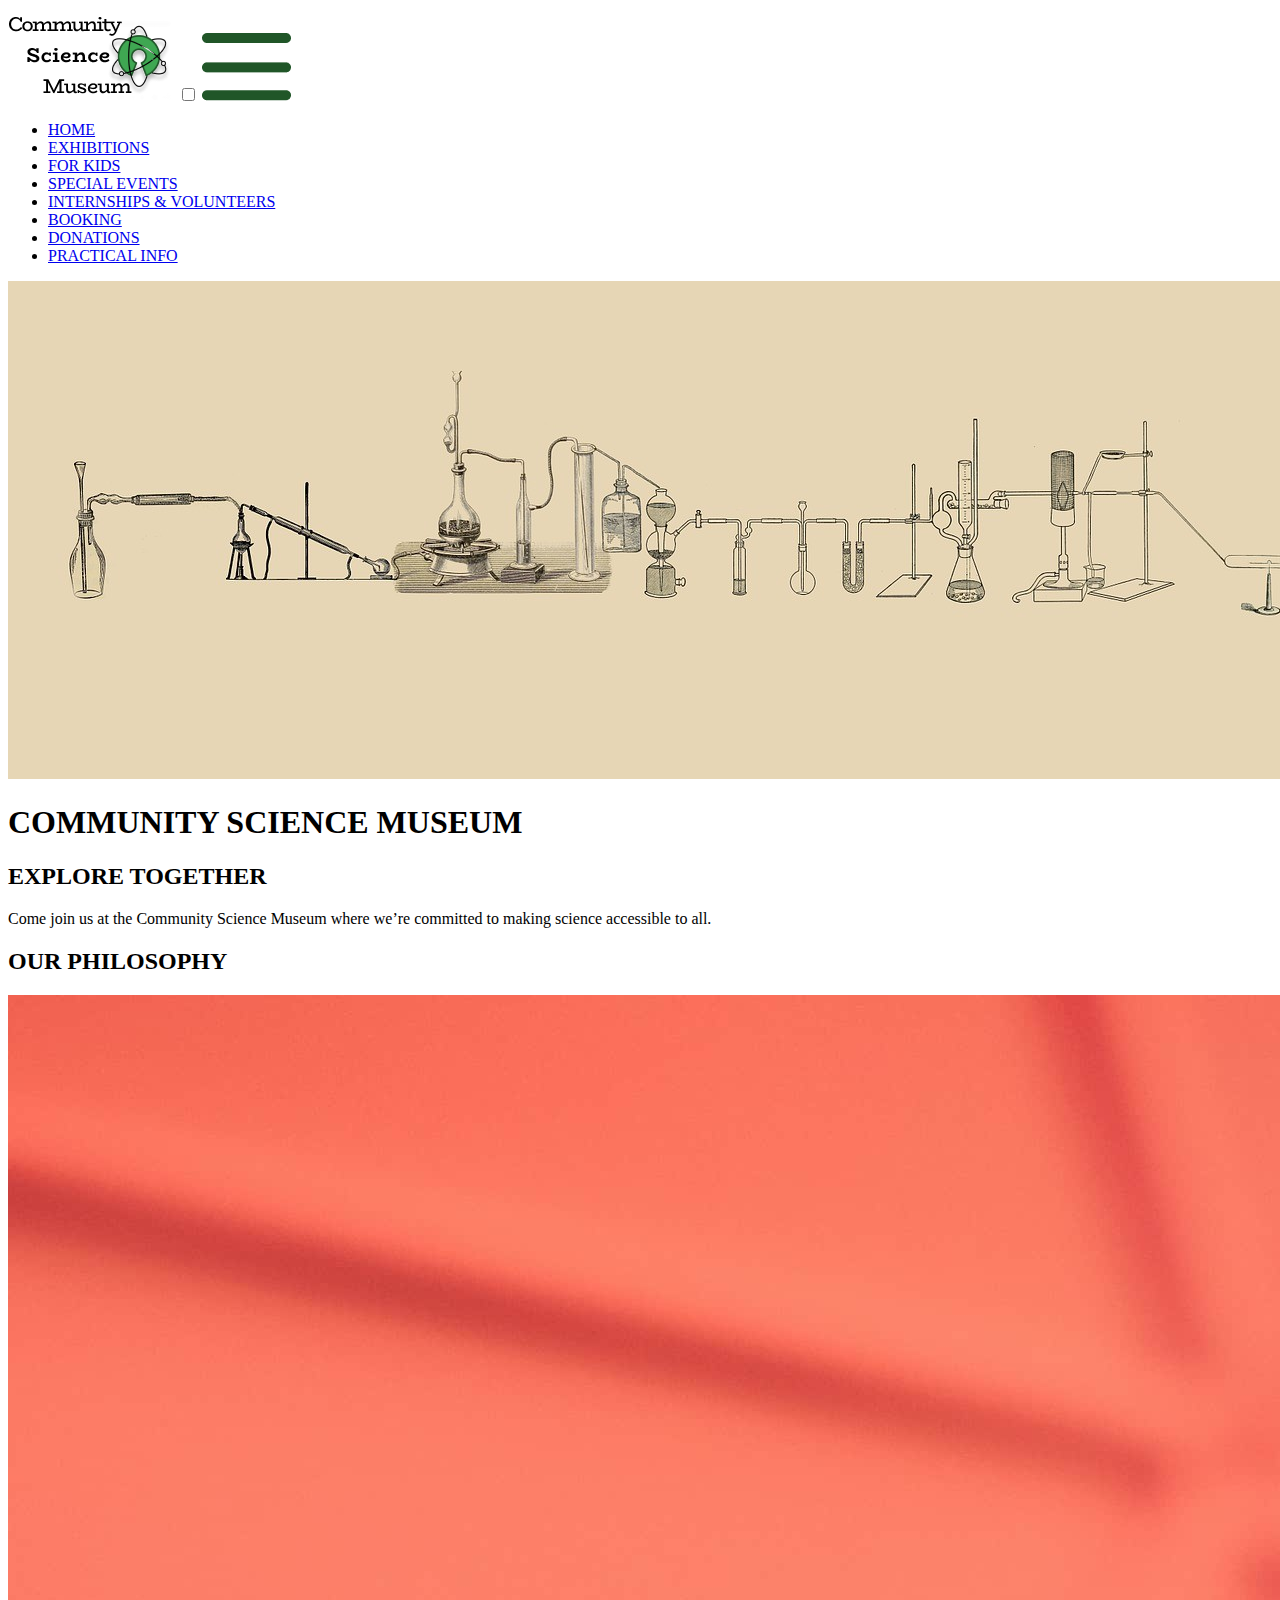
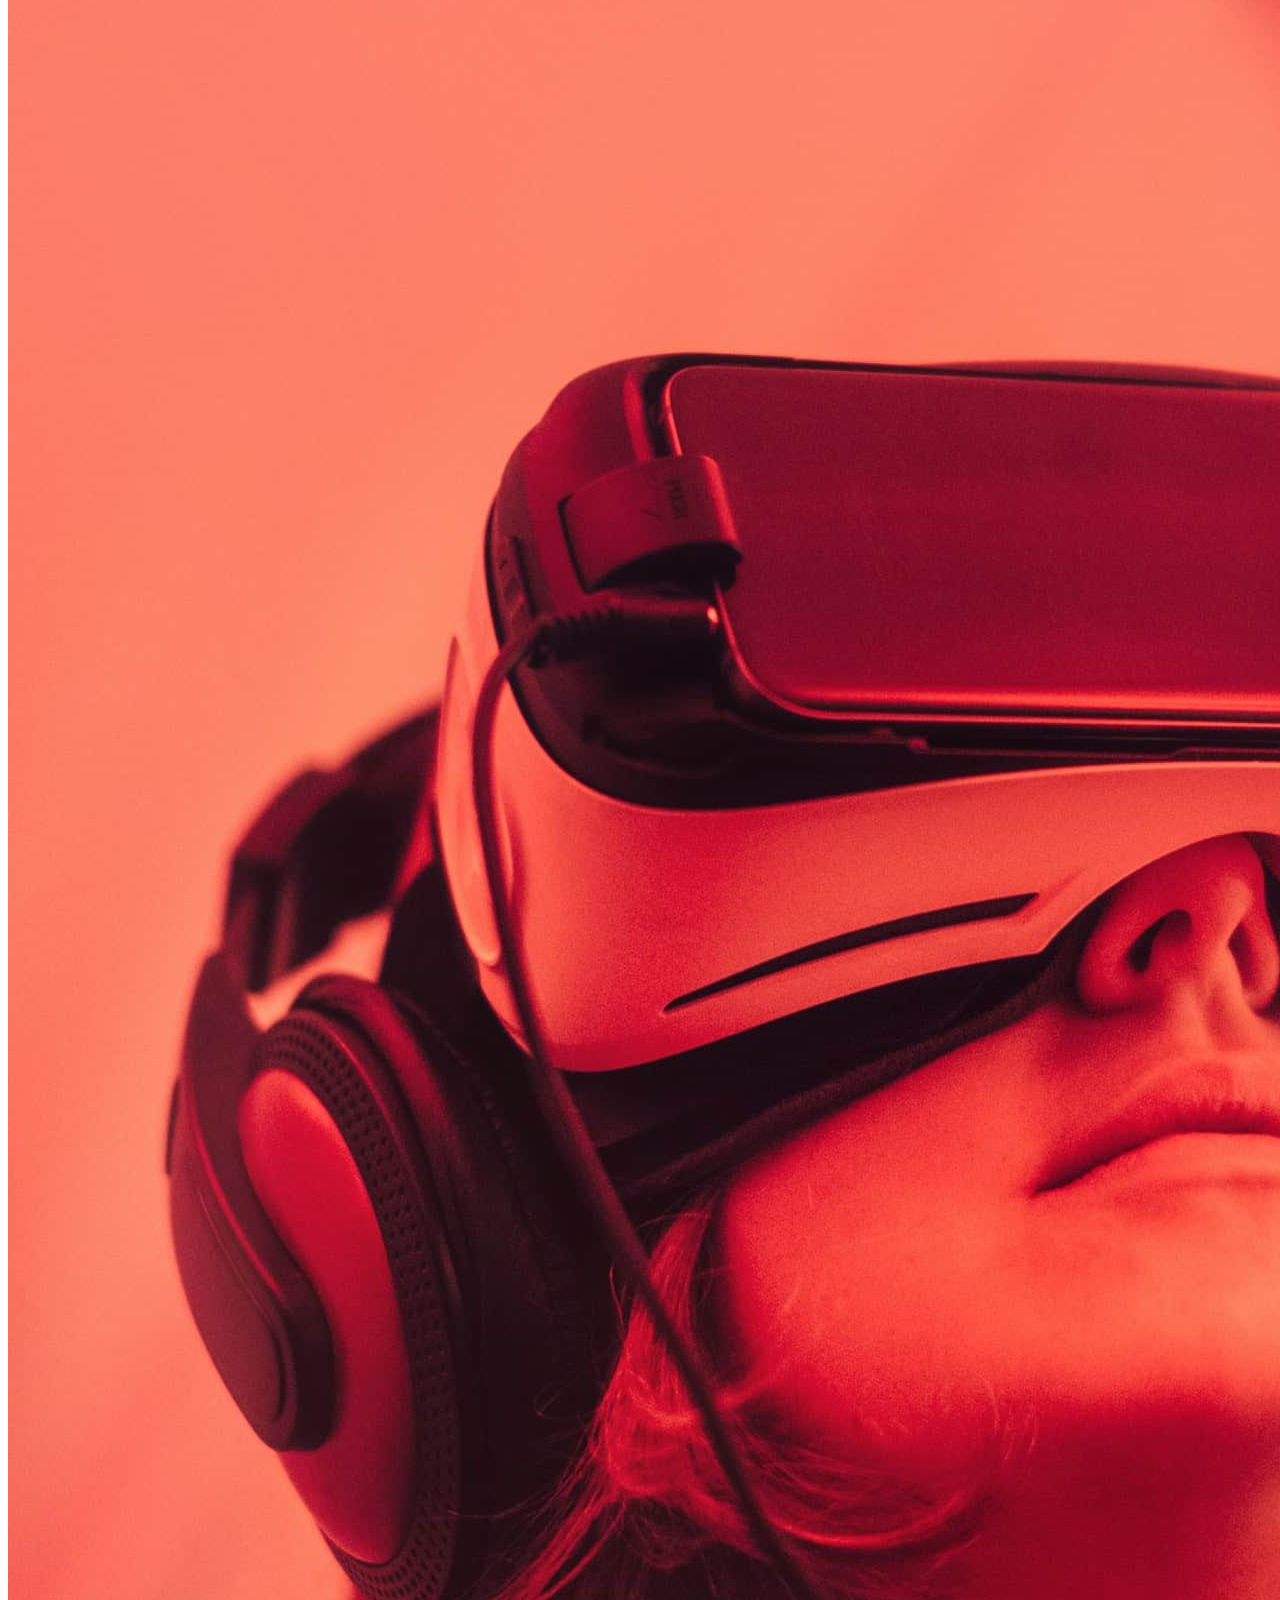
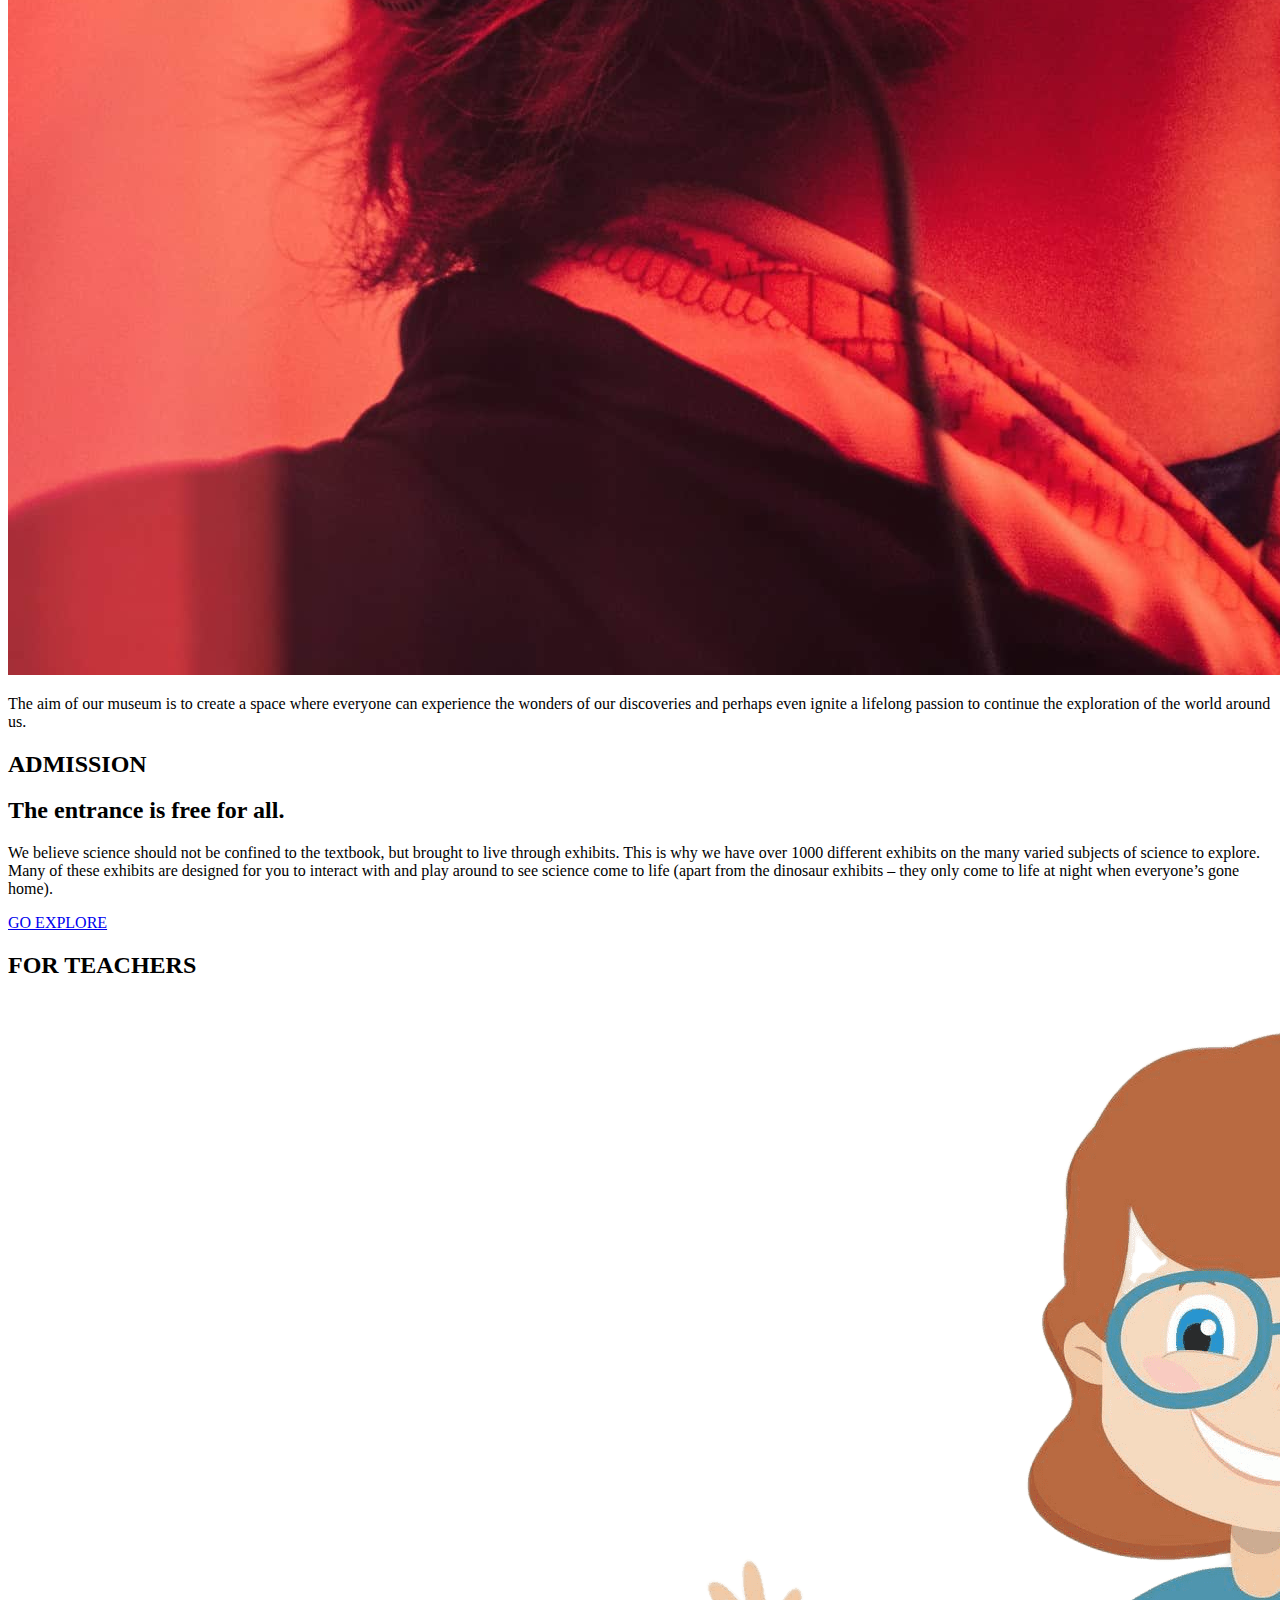
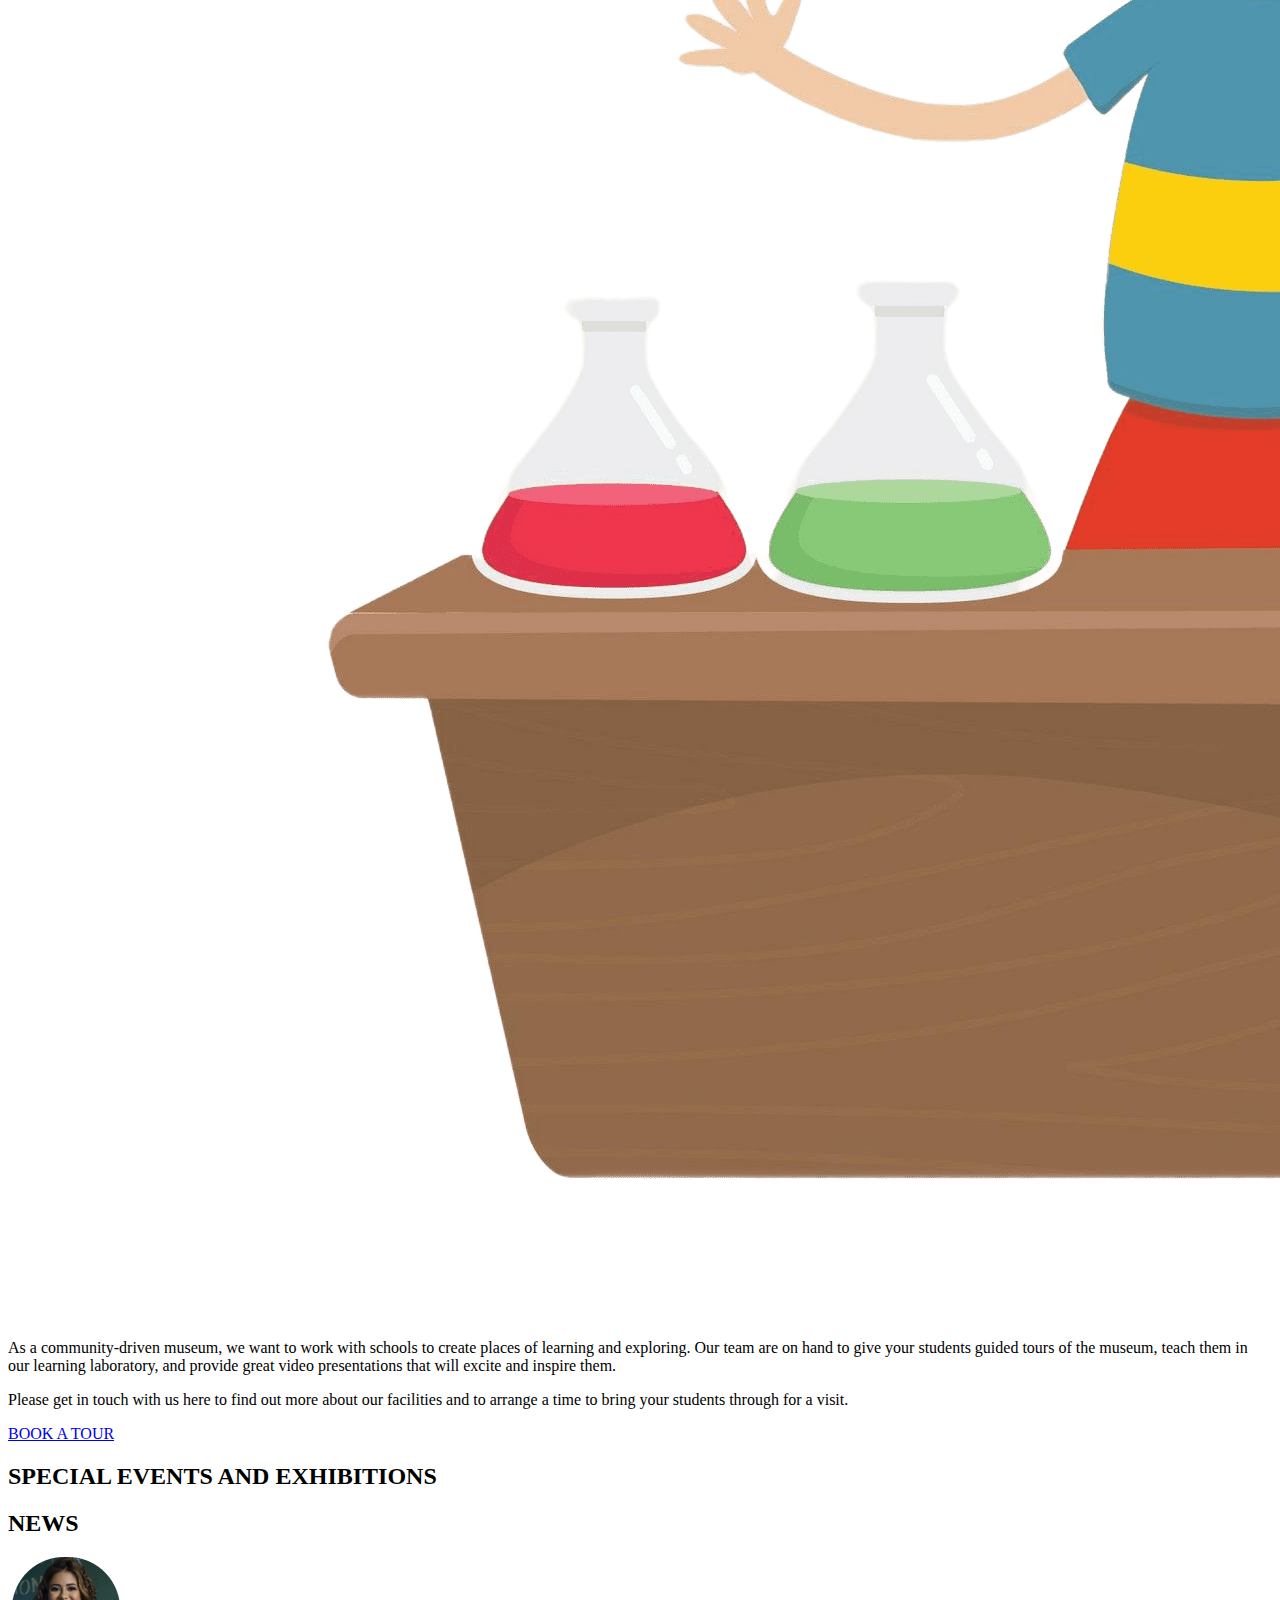
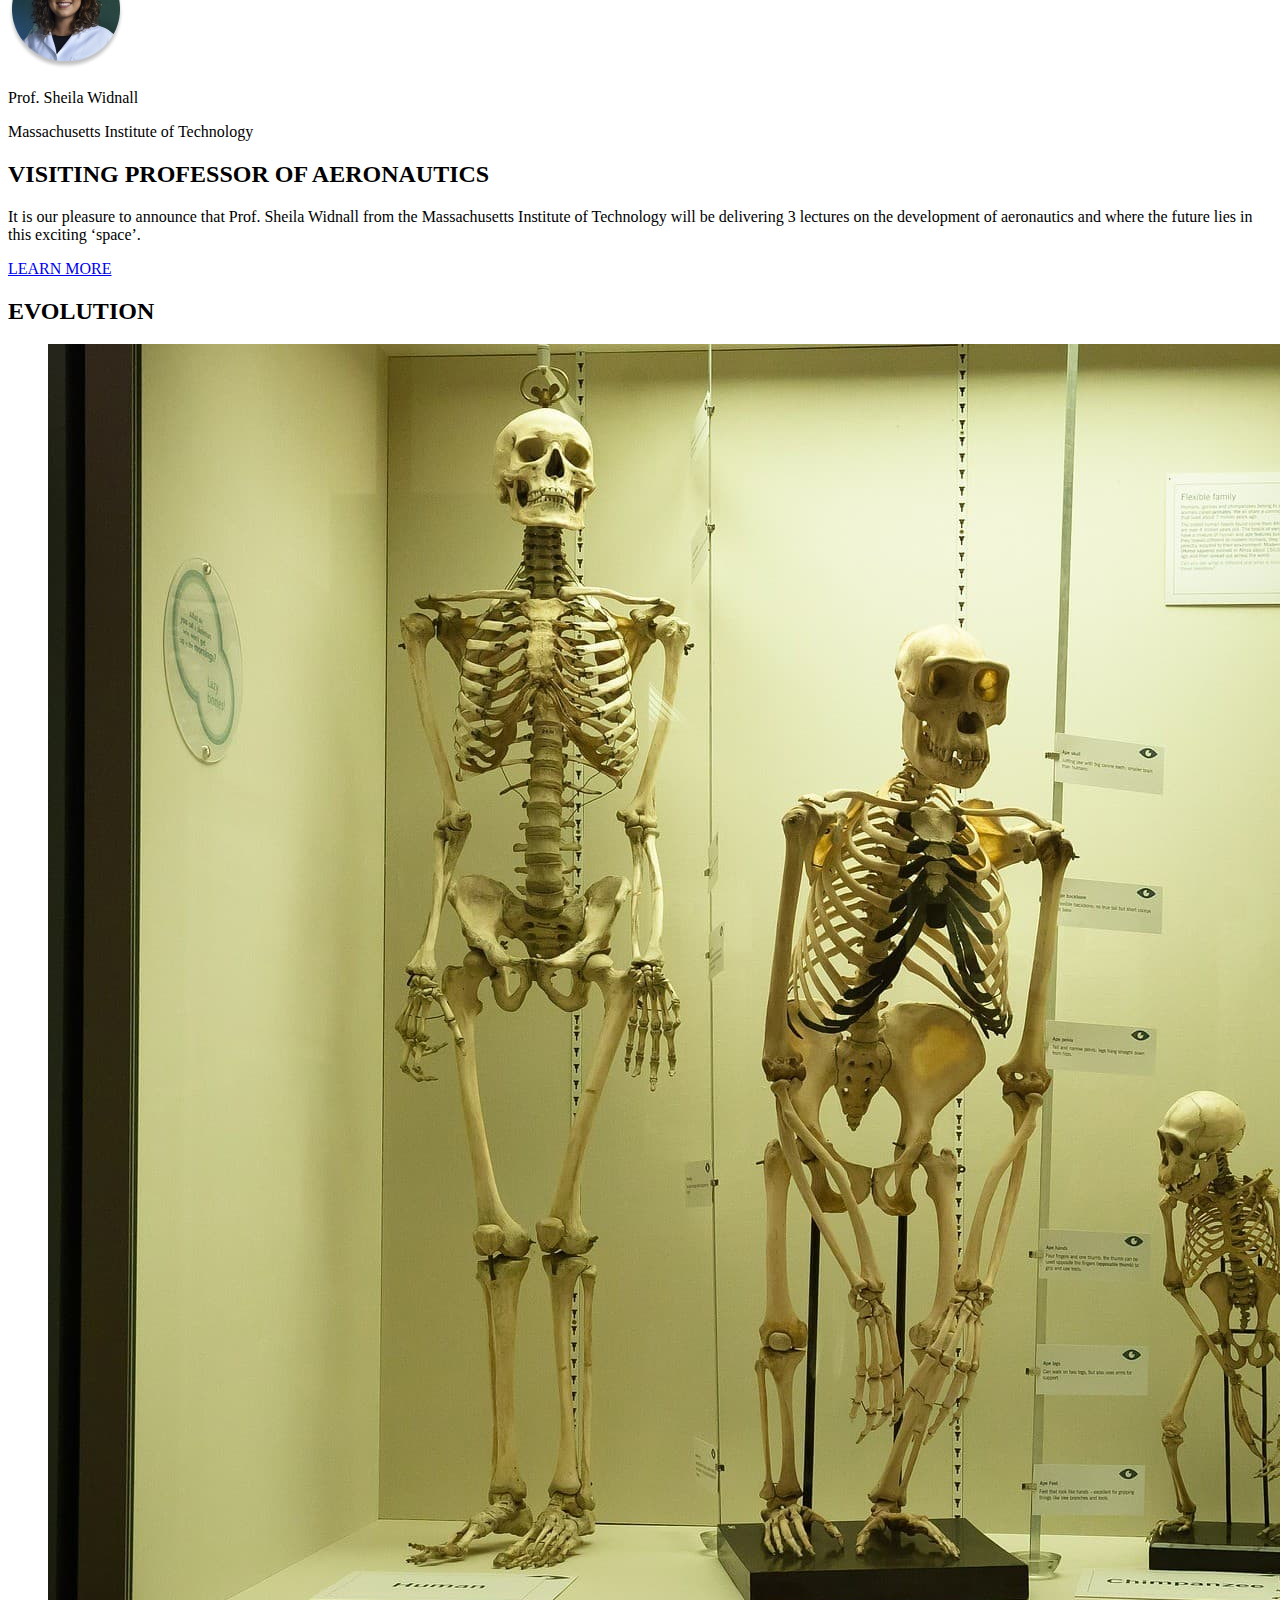
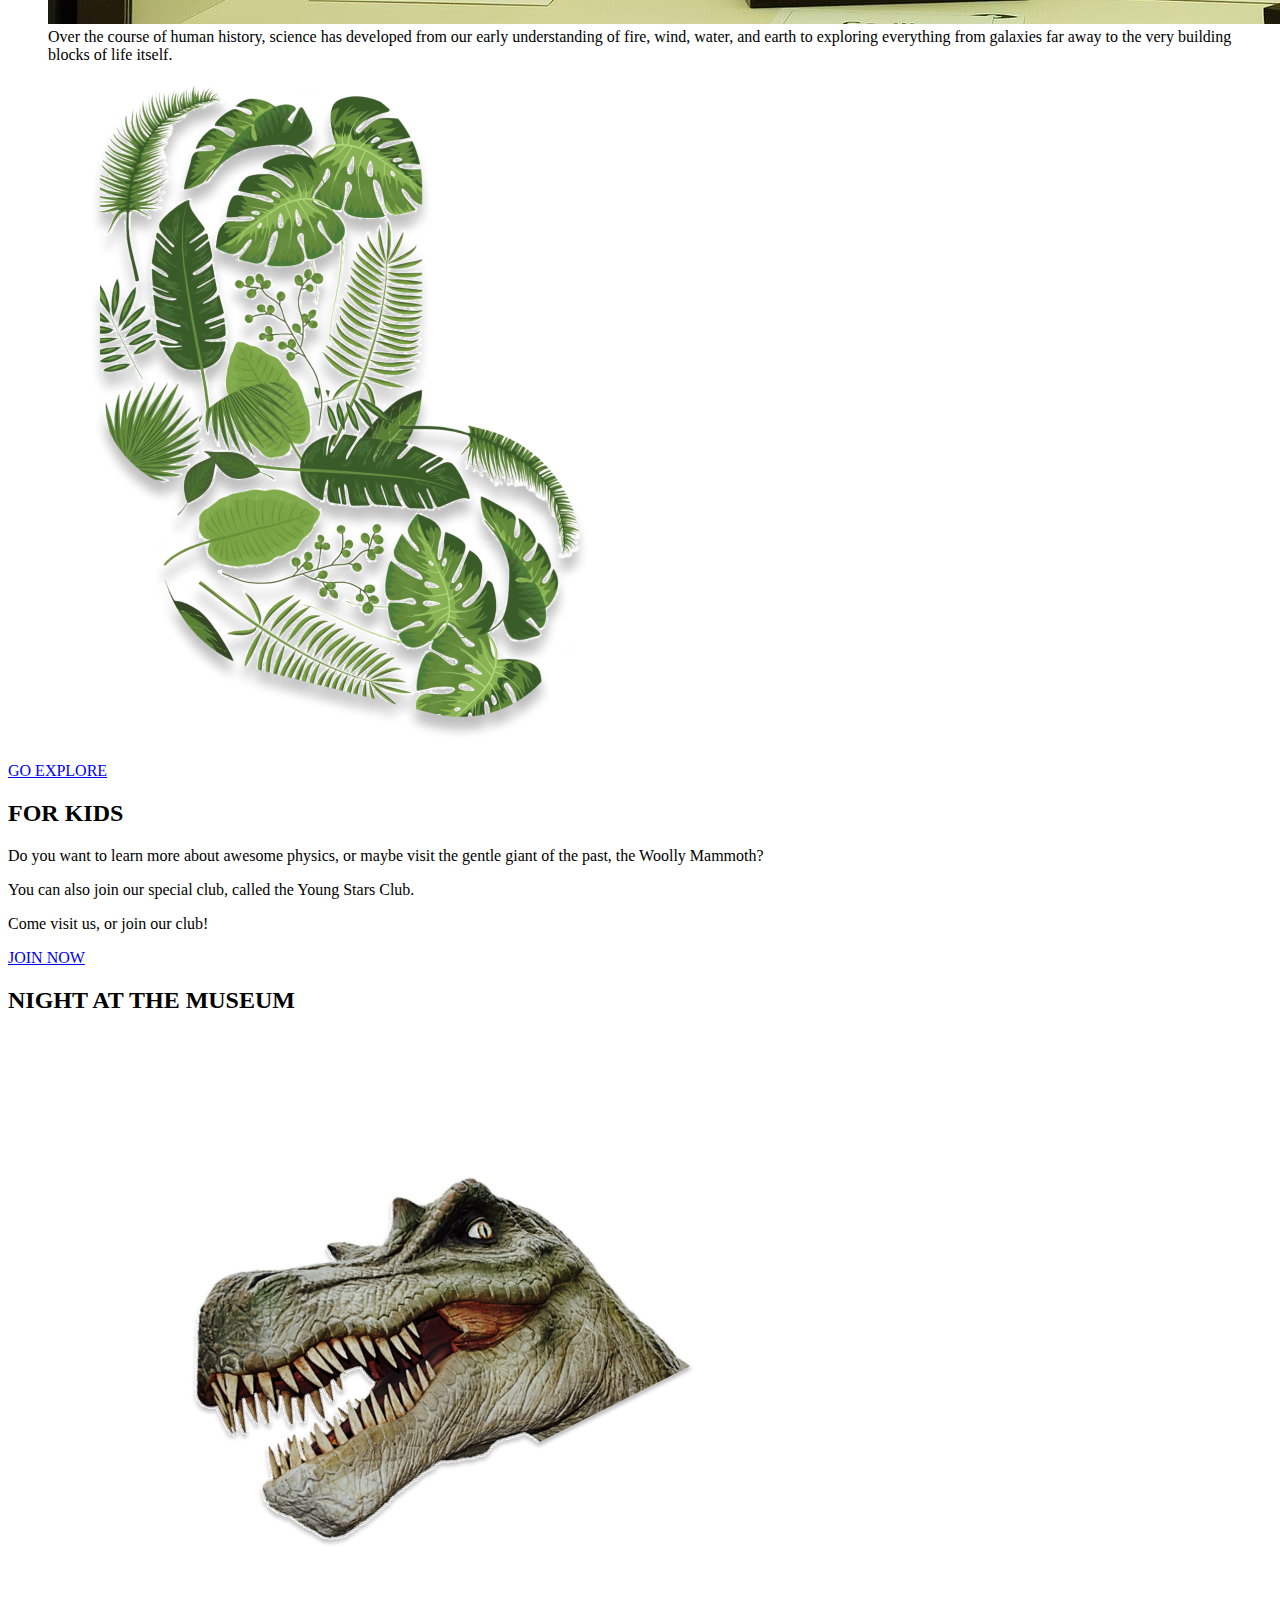
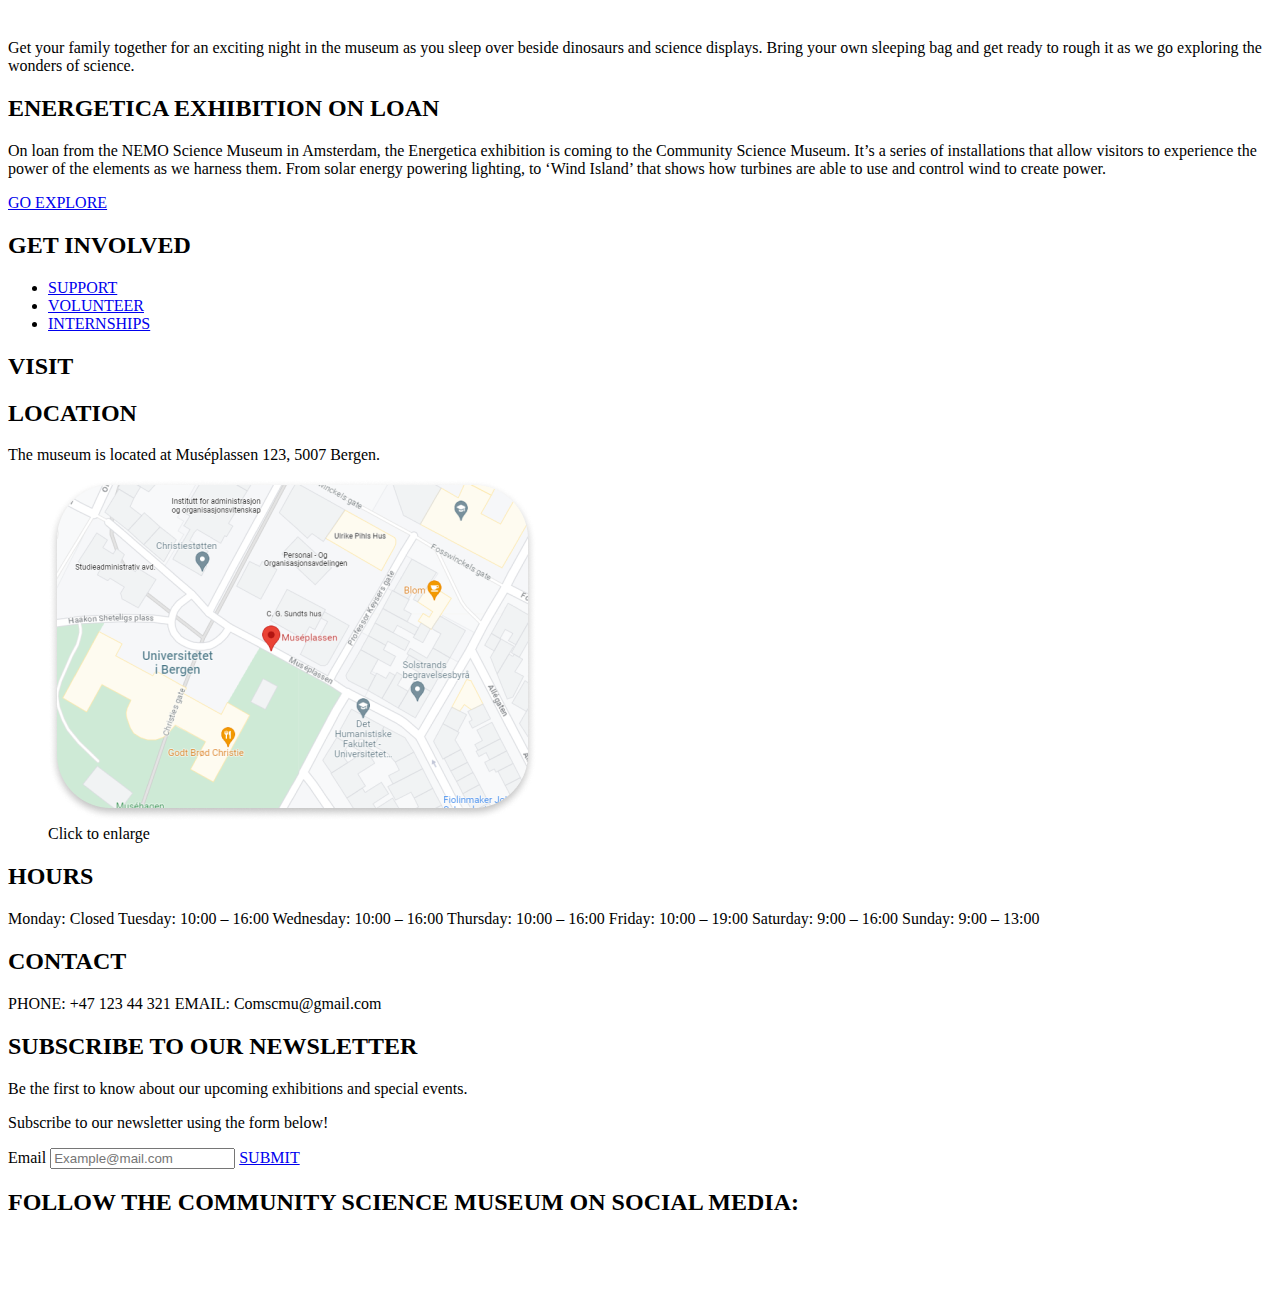
==== Index.HTML @ f6780fd4 "added changes to header footer and forms" ====
<!DOCTYPE html>
<html lang="en">
  <head>
    <meta charset="UTF-8" />
    <meta http-equiv="X-UA-Compatible" content="IE=edge" />
    <meta name="viewport" content="width=device-width, initial-scale=1.0" />
    <title>The home Page for The Community Science Museum</title>
    <link href="css/styles.css" rel="stylesheet" />
    <link href="css/index.css" rel="stylesheet" />
    <link rel="preconnect" href="https://fonts.googleapis.com" />
    <link rel="preconnect" href="https://fonts.gstatic.com" crossorigin />
    <link
      href="https://fonts.googleapis.com/css2?family=BioRhyme:wght@400;700&family=News+Cycle:wght@400;700&family=Spinnaker&display=swap"
      rel="stylesheet"
    />
    <meta
      name="description"
      content="This is he home page for The Community Science Museum. We're committed to making science accessible to all."
    />
  </head>
  <body>
    <header class="header-flex">
      <img
        class="logo"
        src="IMAGES/DESKTOP LOGO.png"
        alt="A logo for The Community Science Museum. The logo itself consist of a drawing of an atom."
      />
      <!--The checkbox hamburger hack, as explained by MJ Philip in the curriculum-->

      <input type="checkbox" id="menu-checkbox" />
      <label for="menu-checkbox">
        <img
          class="hamburger-menu"
          src="IMAGES/Hamburger menu.png"
          alt="A menu for navigating the site"
      /></label>
      <nav class="nav-flex burger">
        <ul>
          <li><a class="nav-header" href="index.HTML">HOME</a></li>
          <li>
            <a class="nav-header" href="HTML/Exhibitions.html">EXHIBITIONS</a>
          </li>
          <li>
            <a class="nav-header" href="HTML/Youngstarsclub.html">FOR KIDS</a>
          </li>
          <li>
            <a class="nav-header" href="HTML/Bookingsystem.html"
              >SPECIAL EVENTS</a
            >
          </li>
          <li>
            <a class="nav-header" href="HTML/Internships.html"
              >INTERNSHIPS & VOLUNTEERS</a
            >
          </li>
          <li>
            <a class="nav-header" href="HTML/Bookingcheckout.html">BOOKING</a>
          </li>
          <li>
            <a class="nav-header" href="HTML/Support.html">DONATIONS</a>
          </li>
          <li>
            <a class="nav-header" href="HTML/Practicalinfo.html"
              >PRACTICAL INFO</a
            >
          </li>
        </ul>
      </nav>
    </header>
    <main>
      <section class="banner-flex">
        <div class="banner-pic">
          <img
            src="/IMAGES/lab-512503_1920-min.jpg"
            alt="An old-looking drawing of lab gear that seems to connect to a human brain."
          />
        </div>
        <h1>COMMUNITY SCIENCE MUSEUM</h1>
        <h2>EXPLORE TOGETHER</h2>
        <p>
          Come join us at the Community Science Museum where we’re committed to
          making science accessible to all.
        </p>
      </section>
      <section class="homegrid">
        <article class="home-1">
          <h2>OUR PHILOSOPHY</h2>
          <div class="article1">
            <img
              class="VRboy"
              src="/IMAGES/samuel-zeller-158996-min.jpg"
              alt="A boy wearing a VR headset"
            />
            <p>
              The aim of our museum is to create a space where everyone can
              experience the wonders of our discoveries and perhaps even ignite
              a lifelong passion to continue the exploration of the world around
              us.
            </p>
          </div>
          <div class="ticket">
            <h2>ADMISSION</h2>
            <h2>The entrance is free for all.</h2>
          </div>
          <div class="article2">
            <p>
              We believe science should not be confined to the textbook, but
              brought to live through exhibits. This is why we have over 1000
              different exhibits on the many varied subjects of science to
              explore. Many of these exhibits are designed for you to interact
              with and play around to see science come to life (apart from the
              dinosaur exhibits – they only come to life at night when
              everyone’s gone home).
            </p>
            <a class="button" href="HTML/Exhibitions.html">GO EXPLORE</a>
          </div>
        </article>
        <article class="home-2">
          <h2>FOR TEACHERS</h2>
          <div>
            <img
              class="teacher"
              src="/IMAGES/teacher-2816112-min-min.png"
              alt="A cartoonish picture of a school-teacher"
            />
          </div>
          <div class="article3">
            <p>
              As a community-driven museum, we want to work with schools to
              create places of learning and exploring. Our team are on hand to
              give your students guided tours of the museum, teach them in our
              learning laboratory, and provide great video presentations that
              will excite and inspire them.
            </p>
            <p>
              Please get in touch with us here to find out more about our
              facilities and to arrange a time to bring your students through
              for a visit.
            </p>
            <a class="button" href="HTML/Bookingsystem.html">BOOK A TOUR</a>
          </div>
        </article>
        <article class="home-3">
          <h2>SPECIAL EVENTS AND EXHIBITIONS</h2>
          <section class="article4">
            <h2>NEWS</h2>
            <img
              class="prof"
              src="IMAGES/Professor.png"
              alt="A picture of a smiling lady with brown hair, she is wearing a white coat"
            />

            <div class="info"><p>Prof. Sheila Widnall</p></div>
            <p>Massachusetts Institute of Technology</p>
            <h2>VISITING PROFESSOR OF AERONAUTICS</h2>
            <p>
              It is our pleasure to announce that Prof. Sheila Widnall from the
              Massachusetts Institute of Technology will be delivering 3
              lectures on the development of aeronautics and where the future
              lies in this exciting ‘space’.
            </p>
            <a class="button" href="HTML/Exhibitions.html">LEARN MORE</a>
          </section>
        </article>
        <div class="home-4 evotext">
          <h2>EVOLUTION</h2>
          <figure>
            <img
              class="evo"
              src="IMAGES/skeleton-414543_1920-min.jpg"
              alt="Four skeletons, belonging to early humanoids and a modern human, standing inside a museum-display"
            />
            <figcaption>
              Over the course of human history, science has developed from our
              early understanding of fire, wind, water, and earth to exploring
              everything from galaxies far away to the very building blocks of
              life itself.
              <figure>
                <img
                  src="IMAGES/jungle.png"
                  alt="A drawing of jungle foliage, serves as decoration for the evolution-theme"
                  class="jungle"
                />
              </figure>
            </figcaption>
          </figure>
          <a class="button btn2" href="HTML/Exhibitions.html">GO EXPLORE</a>
        </div>
        <article class="home-5">
          <div class="kids">
            <h2>FOR KIDS</h2>
          </div>
          <div class="kids-text">
            <p>
              Do you want to learn more about awesome physics, or maybe visit
              the gentle giant of the past, the Woolly Mammoth?
            </p>
            <p>
              You can also join our special club, called the Young Stars Club.
            </p>
            <p>Come visit us, or join our club!</p>
            <a class="button" href="HTML/Youngstarsclub.html">JOIN NOW</a>
          </div>
        </article>
        <div class="article2 home-6">
          <h2>NIGHT AT THE MUSEUM</h2>

          <figure>
            <img
              src="IMAGES/Dino.png"
              alt="The head of a green dinosaur, it has got an wide open mouth and sharp teeth"
              class="dino"
            />
          </figure>
          <p>
            Get your family together for an exciting night in the museum as you
            sleep over beside dinosaurs and science displays. Bring your own
            sleeping bag and get ready to rough it as we go exploring the
            wonders of science.
          </p>
          <h2>ENERGETICA EXHIBITION ON LOAN</h2>
          <p>
            On loan from the NEMO Science Museum in Amsterdam, the Energetica
            exhibition is coming to the Community Science Museum. It’s a series
            of installations that allow visitors to experience the power of the
            elements as we harness them. From solar energy powering lighting, to
            ‘Wind Island’ that shows how turbines are able to use and control
            wind to create power.
          </p>
          <a class="button" href="HTML/Bookingsystem.html">GO EXPLORE</a>
        </div>
      </section>
    </main>
    <footer class="footer-flex">
      <section class="grid1">
        <h2 class="fontsize">GET INVOLVED</h2>
        <ul class="navfooter">
          <li><a href="HTML/Support.html">SUPPORT</a></li>
          <li><a href="HTML/Internships.html">VOLUNTEER</a></li>
          <li><a href="HTML/Internships.html">INTERNSHIPS</a></li>
        </ul>
      </section>
      <div class="grid2">
        <h2 class="fontsize">VISIT</h2>
        <h2>LOCATION</h2>
        <p>The museum is located at Muséplassen 123, 5007 Bergen.</p>
      </div>
      <figure class="map grid3">
        <a href="/HTML/Practicalinfo.html"
          ><img
            src="/IMAGES/MAP.png"
            alt="A map of Bergen city, a red marker points out Muséplassen, the location of the museum."
        /></a>
        <figcaption>Click to enlarge</figcaption>
      </figure>
      <div class="grid4">
        <h2>HOURS</h2>
        <p>
          Monday: Closed Tuesday: 10:00 – 16:00 Wednesday: 10:00 – 16:00
          Thursday: 10:00 – 16:00 Friday: 10:00 – 19:00 Saturday: 9:00 – 16:00
          Sunday: 9:00 – 13:00
        </p>
      </div>
      <div class="grid5">
        <h2>CONTACT</h2>
        <p>PHONE: +47 123 44 321 EMAIL: Comscmu@gmail.com</p>
      </div>
      <div class="grid6">
        <h2>SUBSCRIBE TO OUR NEWSLETTER</h2>
        <p>
          Be the first to know about our upcoming exhibitions and special
          events.
        </p>
        <p>Subscribe to our newsletter using the form below!</p>
        <form action="HTML/Success.html" method="get">
          <label for="mail">Email</label>
          <input type="email" placeholder="Example@mail.com" />

          <a href="HTML/Success.html" class="button">SUBMIT</a>
        </form>
      </div>
      <div class="grid7">
        <h2>FOLLOW THE COMMUNITY SCIENCE MUSEUM ON SOCIAL MEDIA:</h2>
        <img
          src="/IMAGES/FACE.png"
          alt="The facebook logo, which the letter f. The color of the logo is white"
          class="SoMe"
        /><img
          src="IMAGES/INSTA.png"
          alt="The logo for Instagram. It is a white box with a circle in it. It resembles a camera."
          class="SoMe"
        />
      </div>
    </footer>
  </body>
</html>
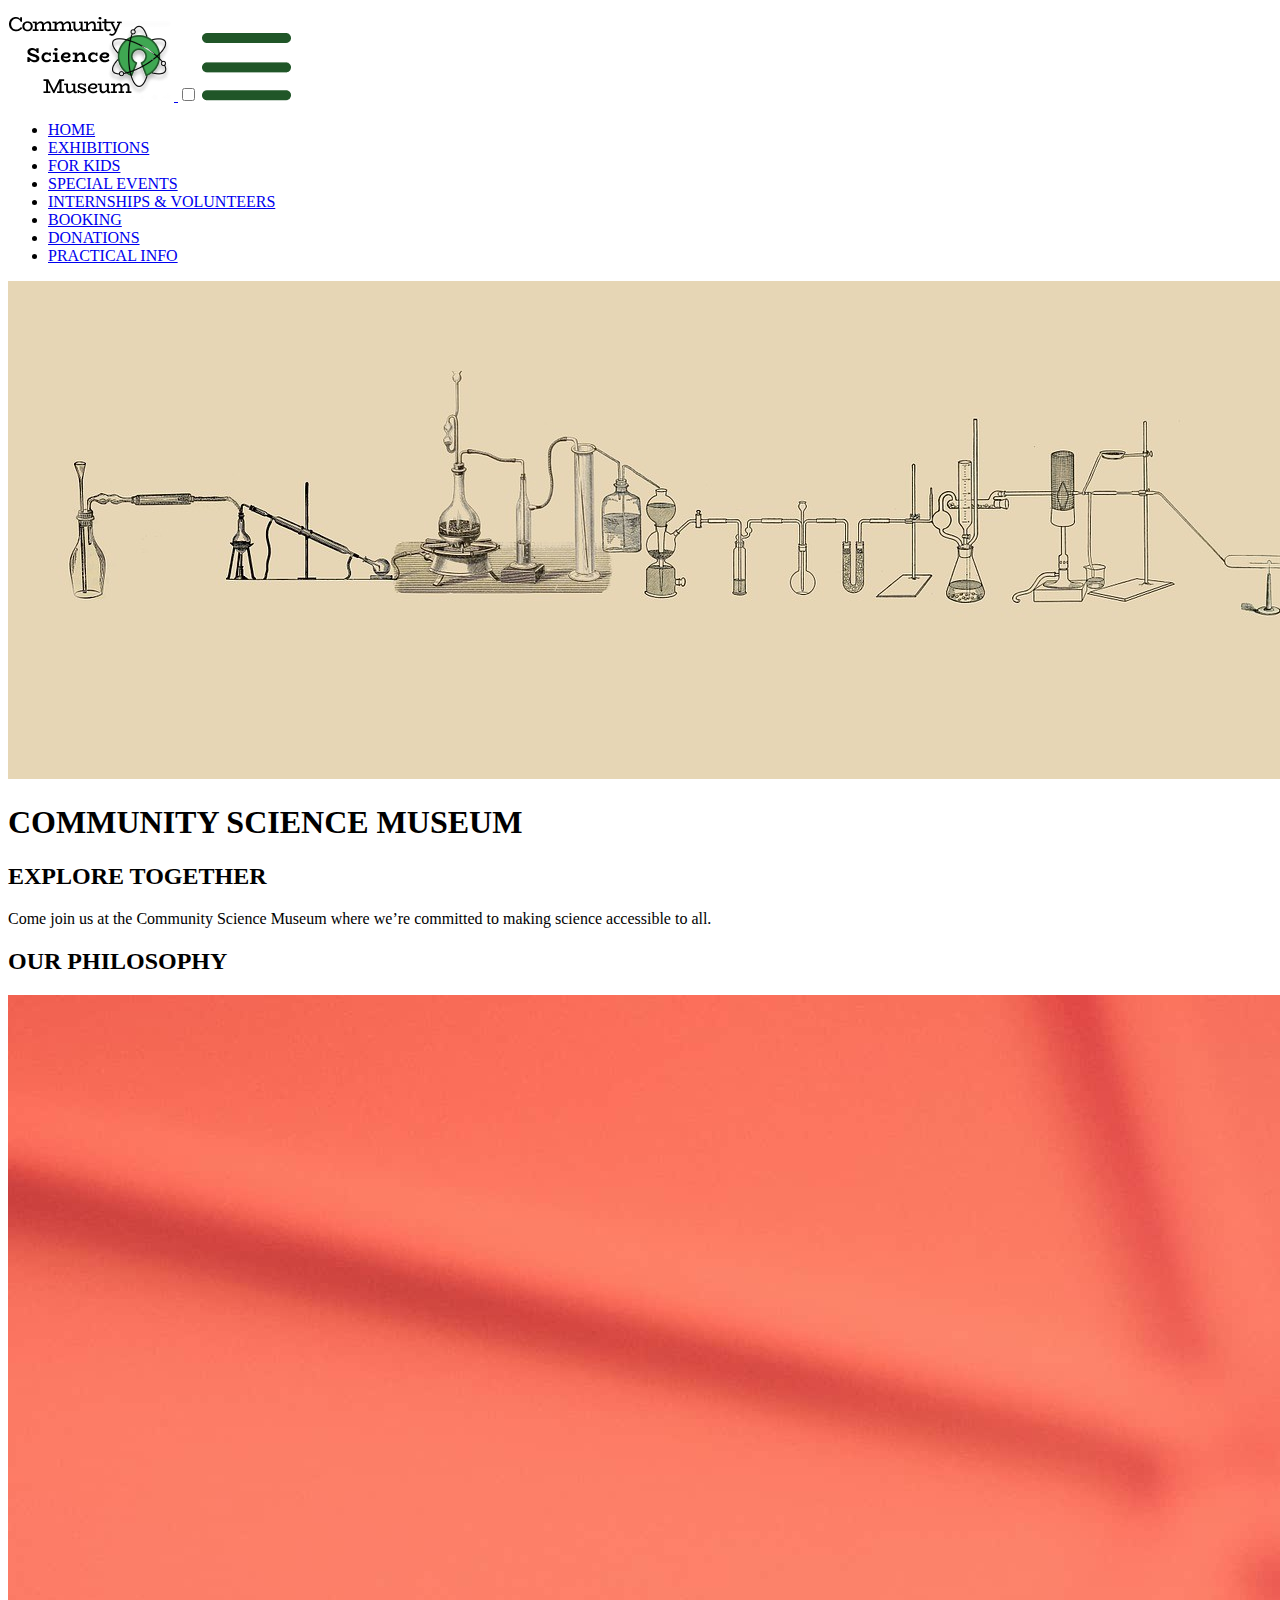
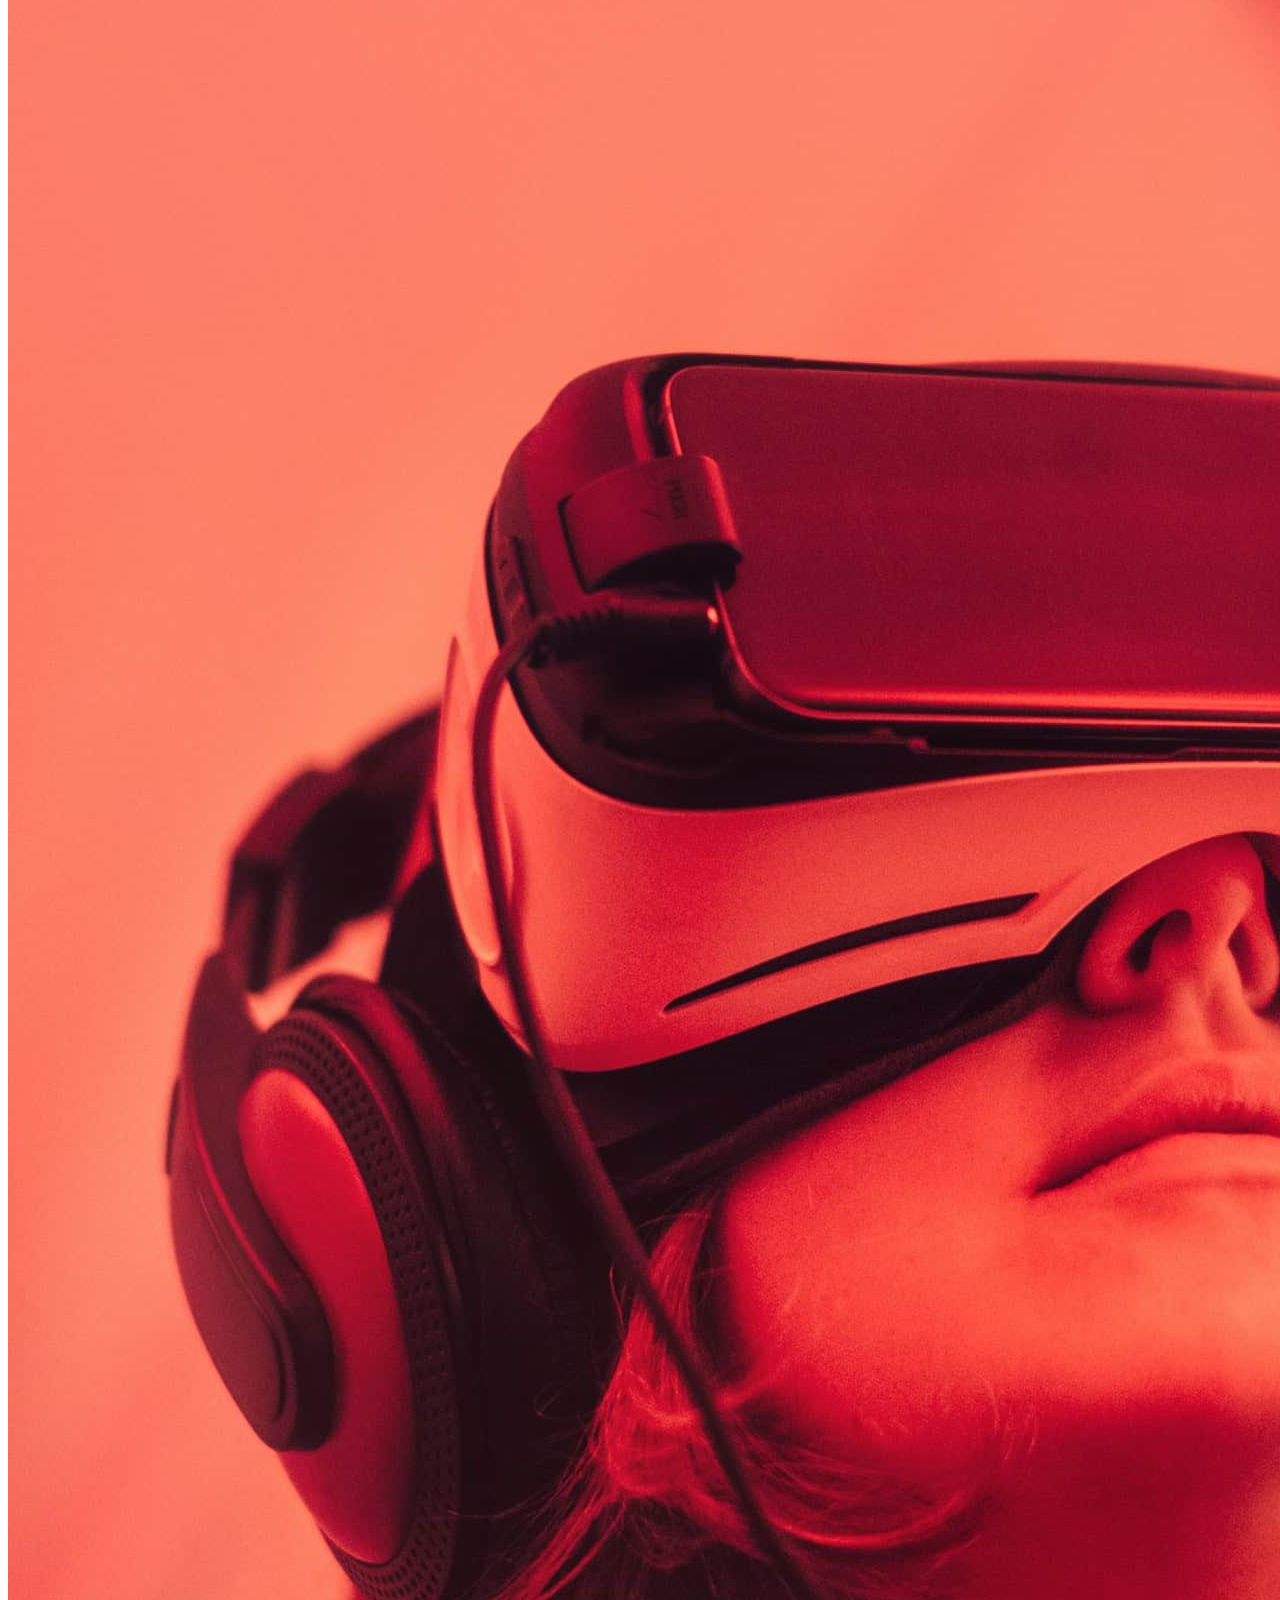
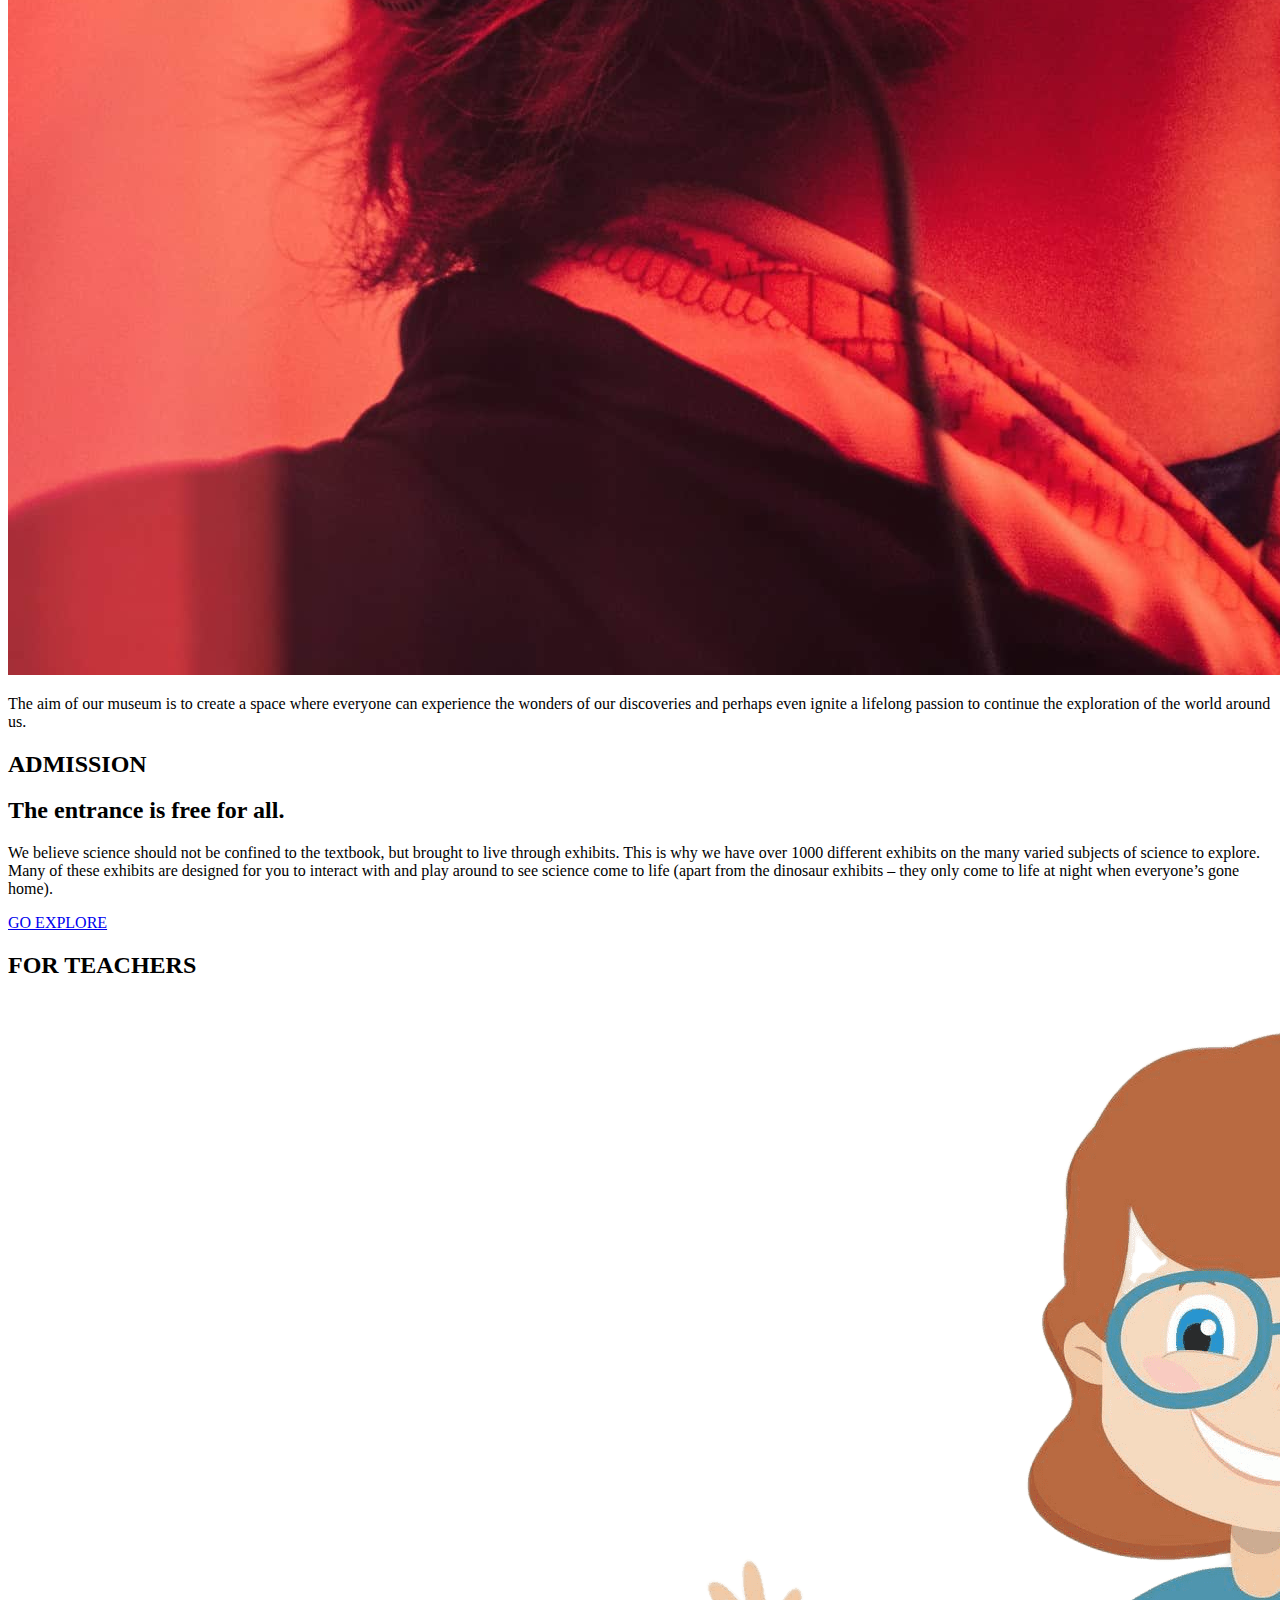
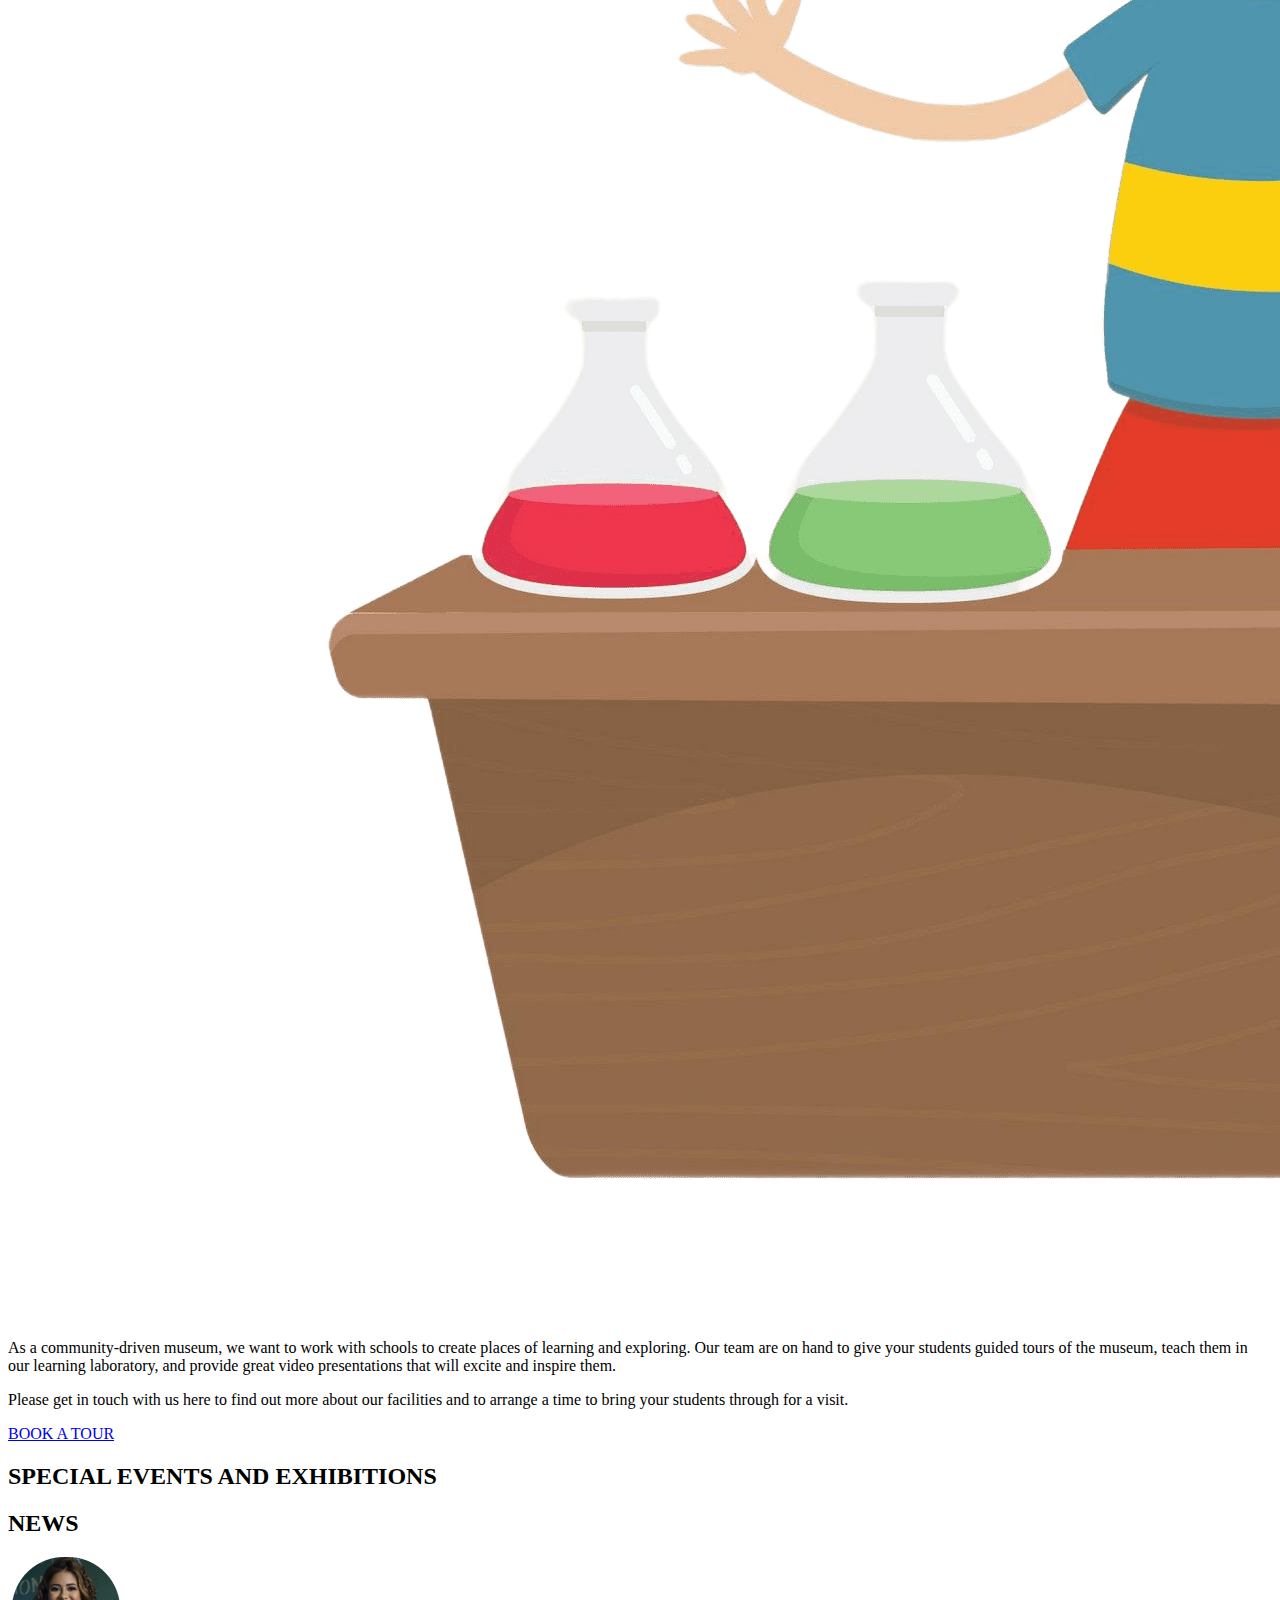
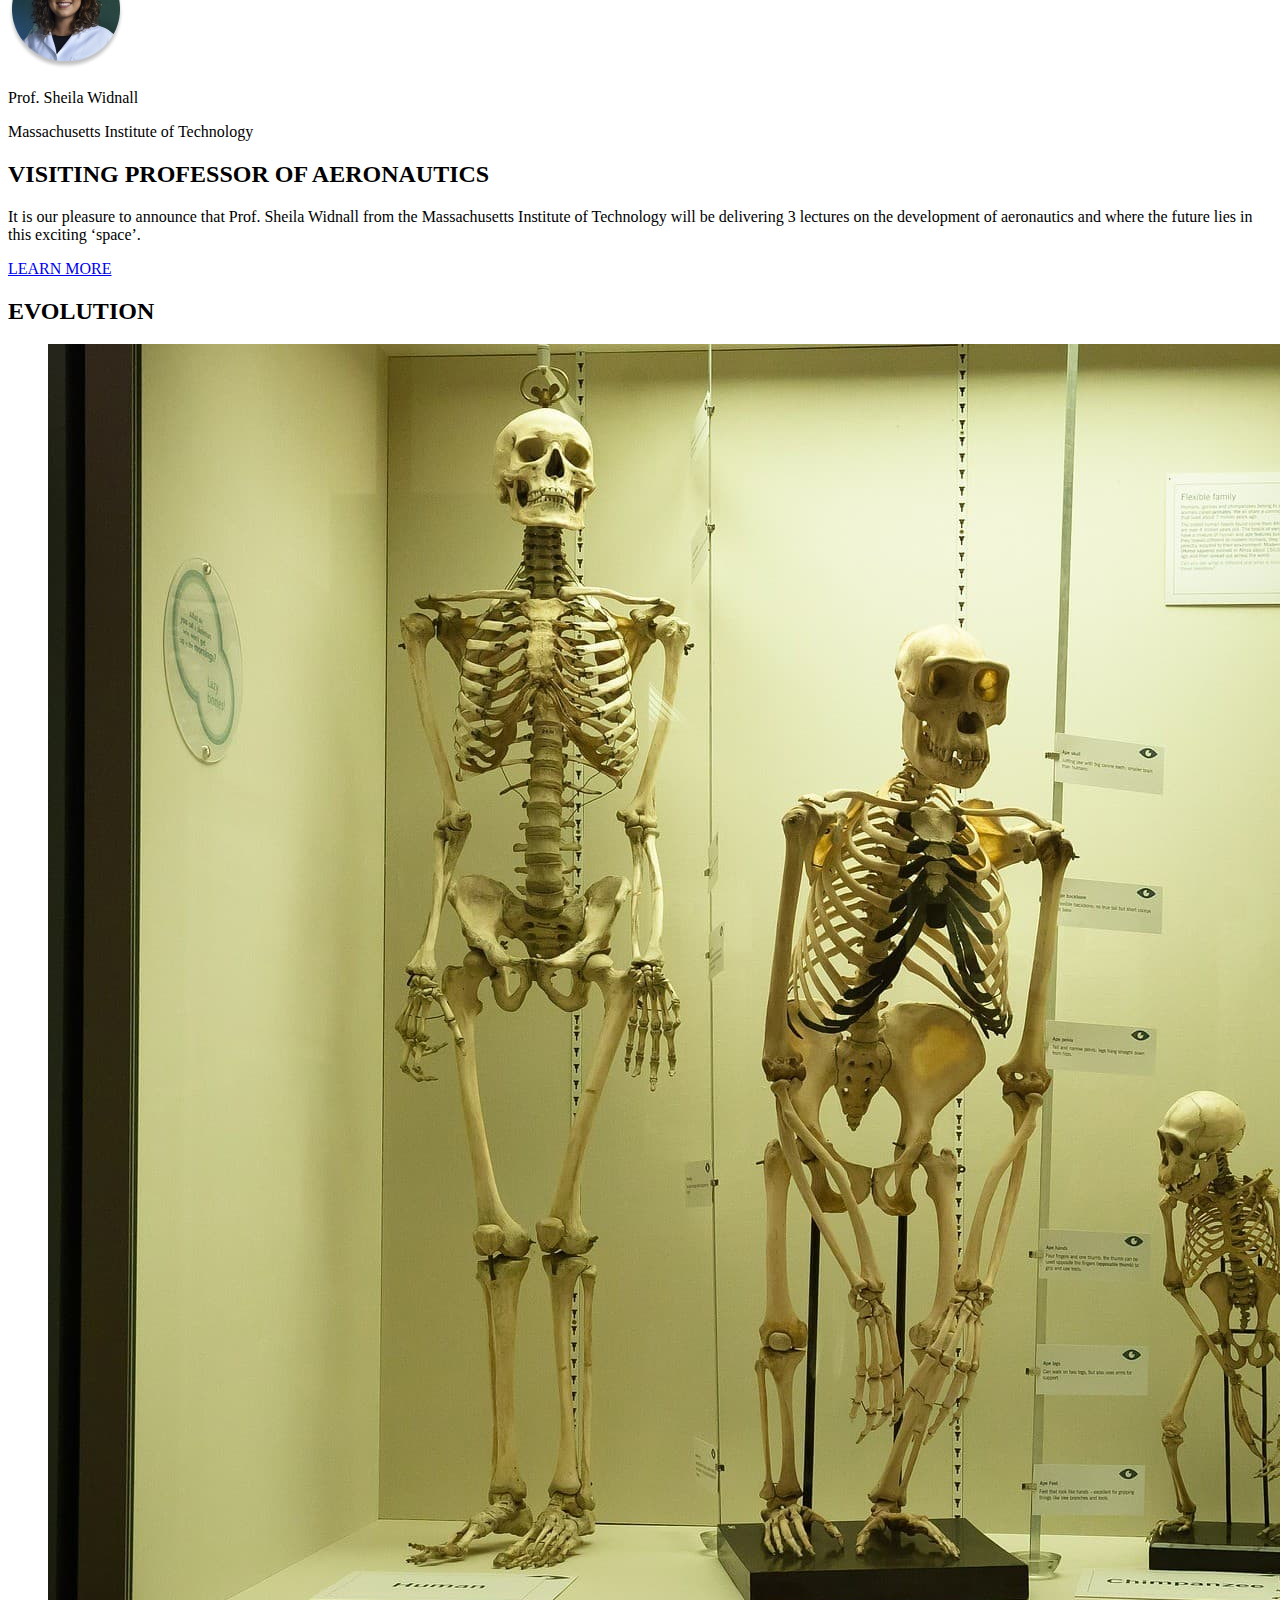
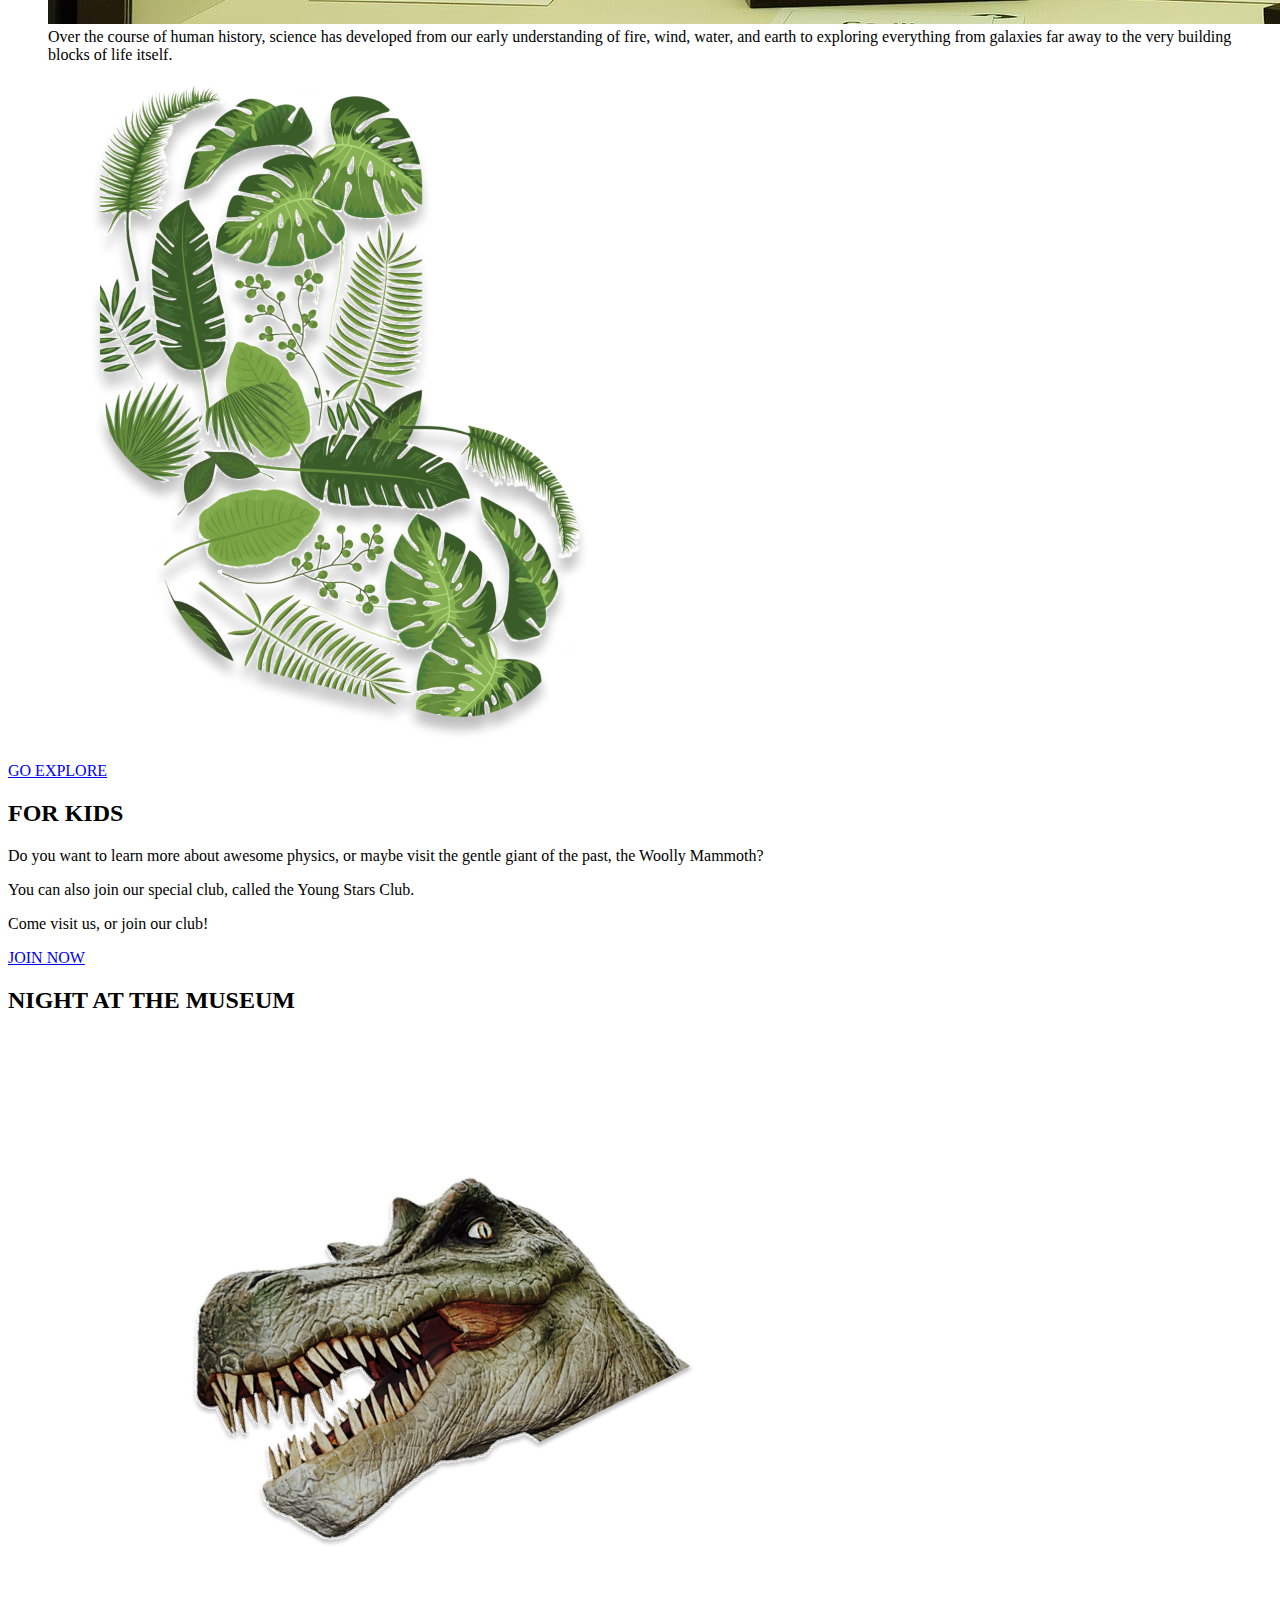
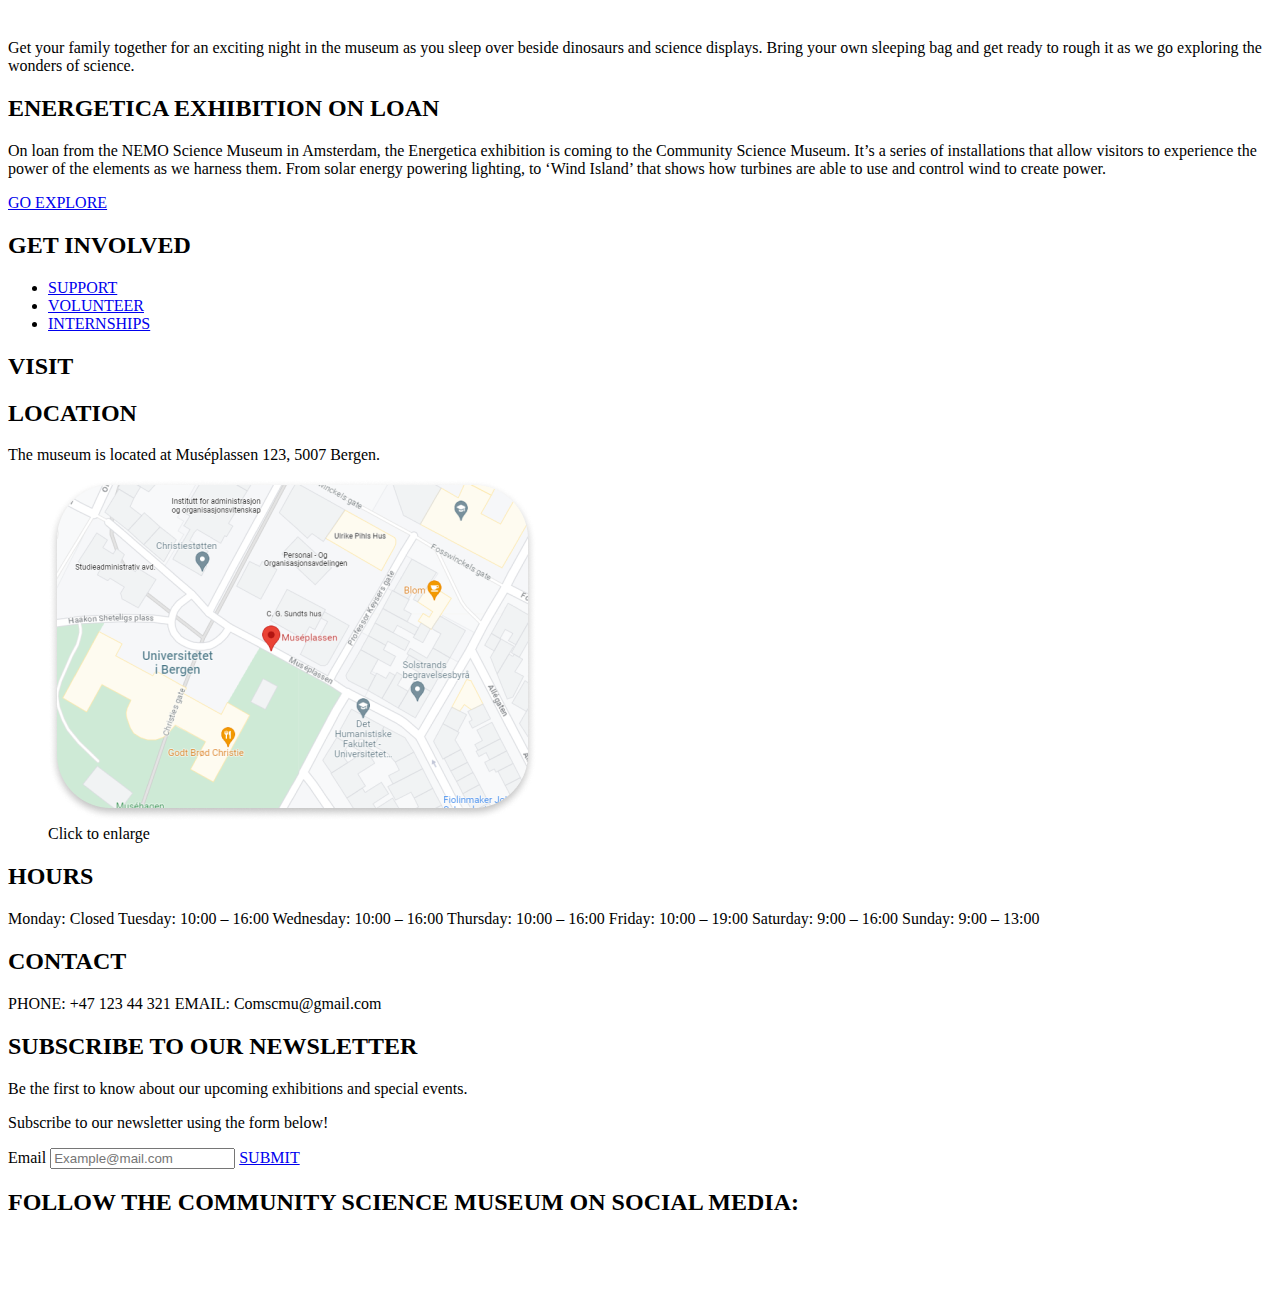
==== commit 59443072: "added numerous changes to the entire site, changed inputs and nav in footer" ====
--- a/Index.HTML
+++ b/Index.HTML
@@ -20,11 +20,13 @@
   </head>
   <body>
     <header class="header-flex">
-      <img
-        class="logo"
-        src="IMAGES/DESKTOP LOGO.png"
-        alt="A logo for The Community Science Museum. The logo itself consist of a drawing of an atom."
-      />
+      <a href="index.HTML"
+        ><img
+          class="logo"
+          src="IMAGES/DESKTOP LOGO.png"
+          alt="A logo for The Community Science Museum. The logo itself consist of a drawing of an atom."
+        />
+      </a>
       <!--The checkbox hamburger hack, as explained by MJ Philip in the curriculum-->
 
       <input type="checkbox" id="menu-checkbox" />
@@ -36,7 +38,9 @@
       /></label>
       <nav class="nav-flex burger">
         <ul>
-          <li><a class="nav-header" href="index.HTML">HOME</a></li>
+          <li>
+            <a class="nav-header position" href="index.HTML">HOME</a>
+          </li>
           <li>
             <a class="nav-header" href="HTML/Exhibitions.html">EXHIBITIONS</a>
           </li>
@@ -166,11 +170,11 @@
           <h2>EVOLUTION</h2>
           <figure>
             <img
-              class="evo"
+              class="evo-img"
               src="IMAGES/skeleton-414543_1920-min.jpg"
               alt="Four skeletons, belonging to early humanoids and a modern human, standing inside a museum-display"
             />
-            <figcaption>
+            <figcaption class="evo-text">
               Over the course of human history, science has developed from our
               early understanding of fire, wind, water, and earth to exploring
               everything from galaxies far away to the very building blocks of
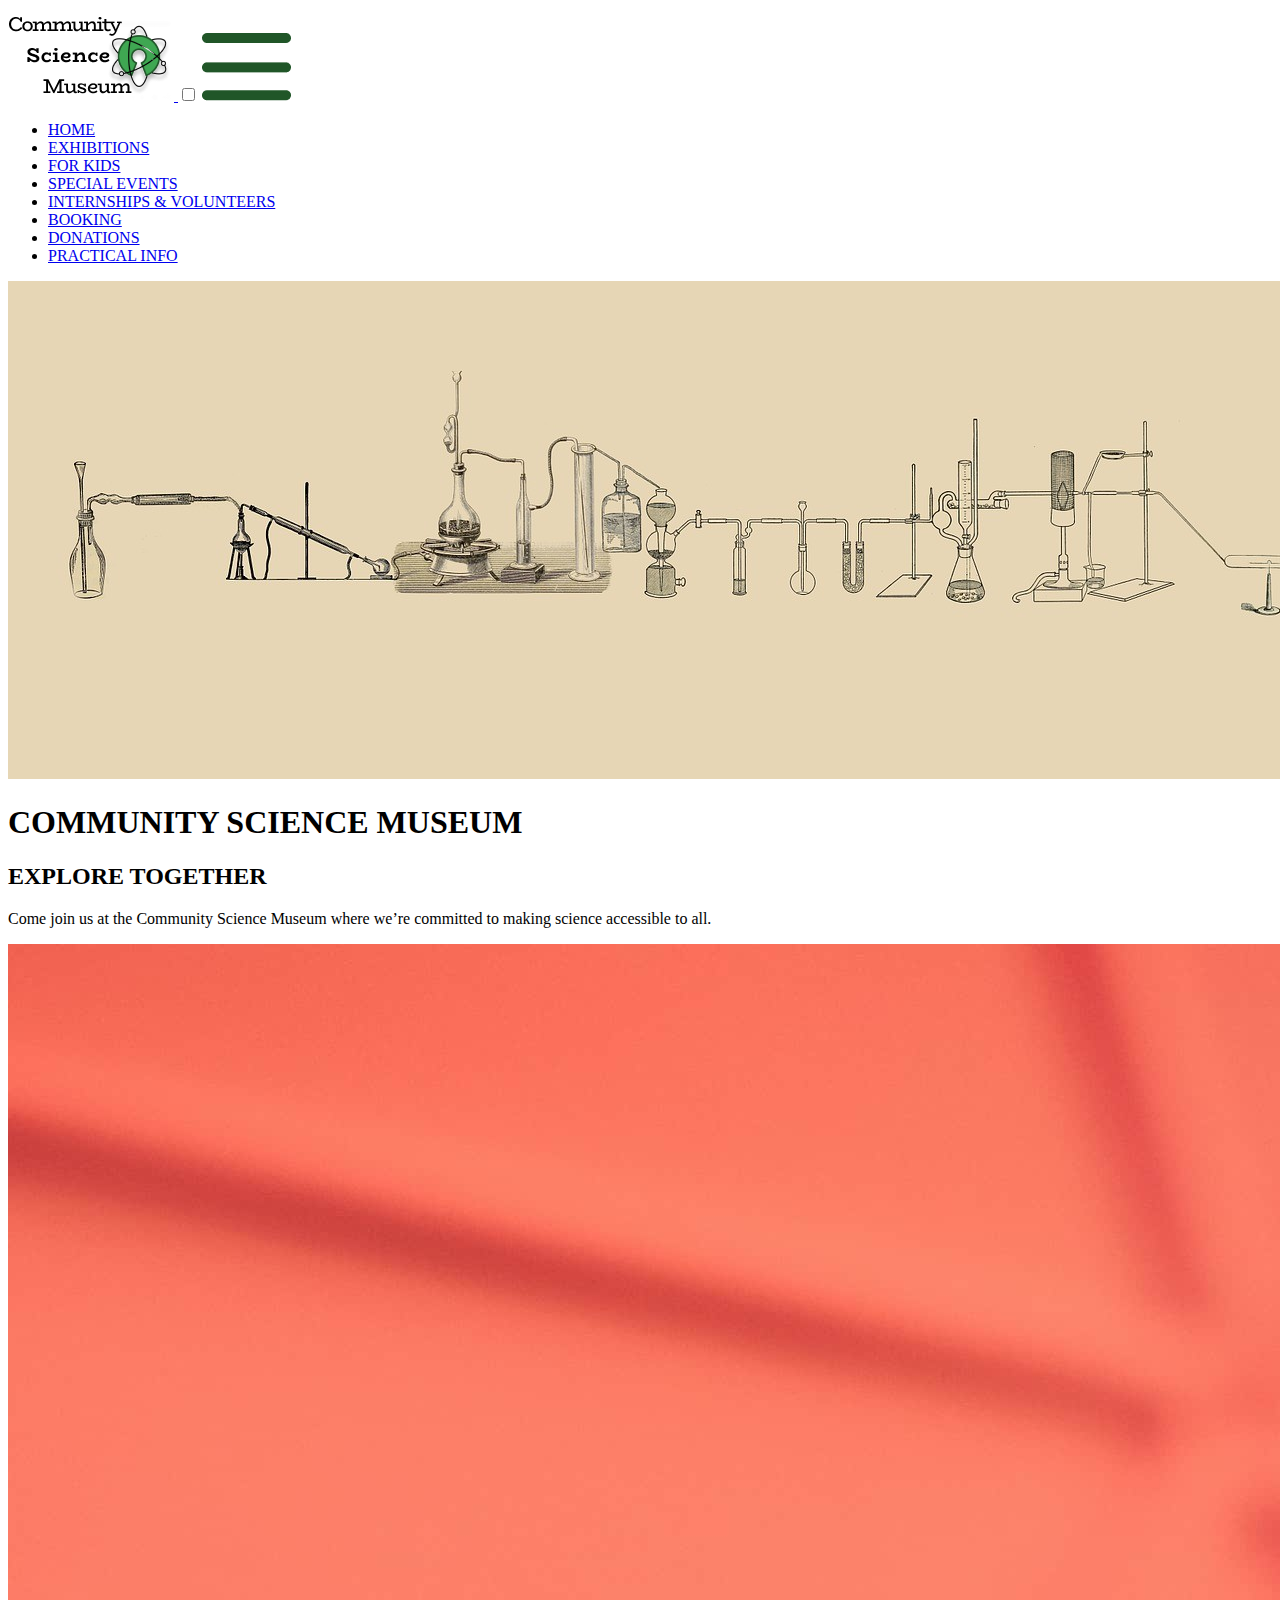
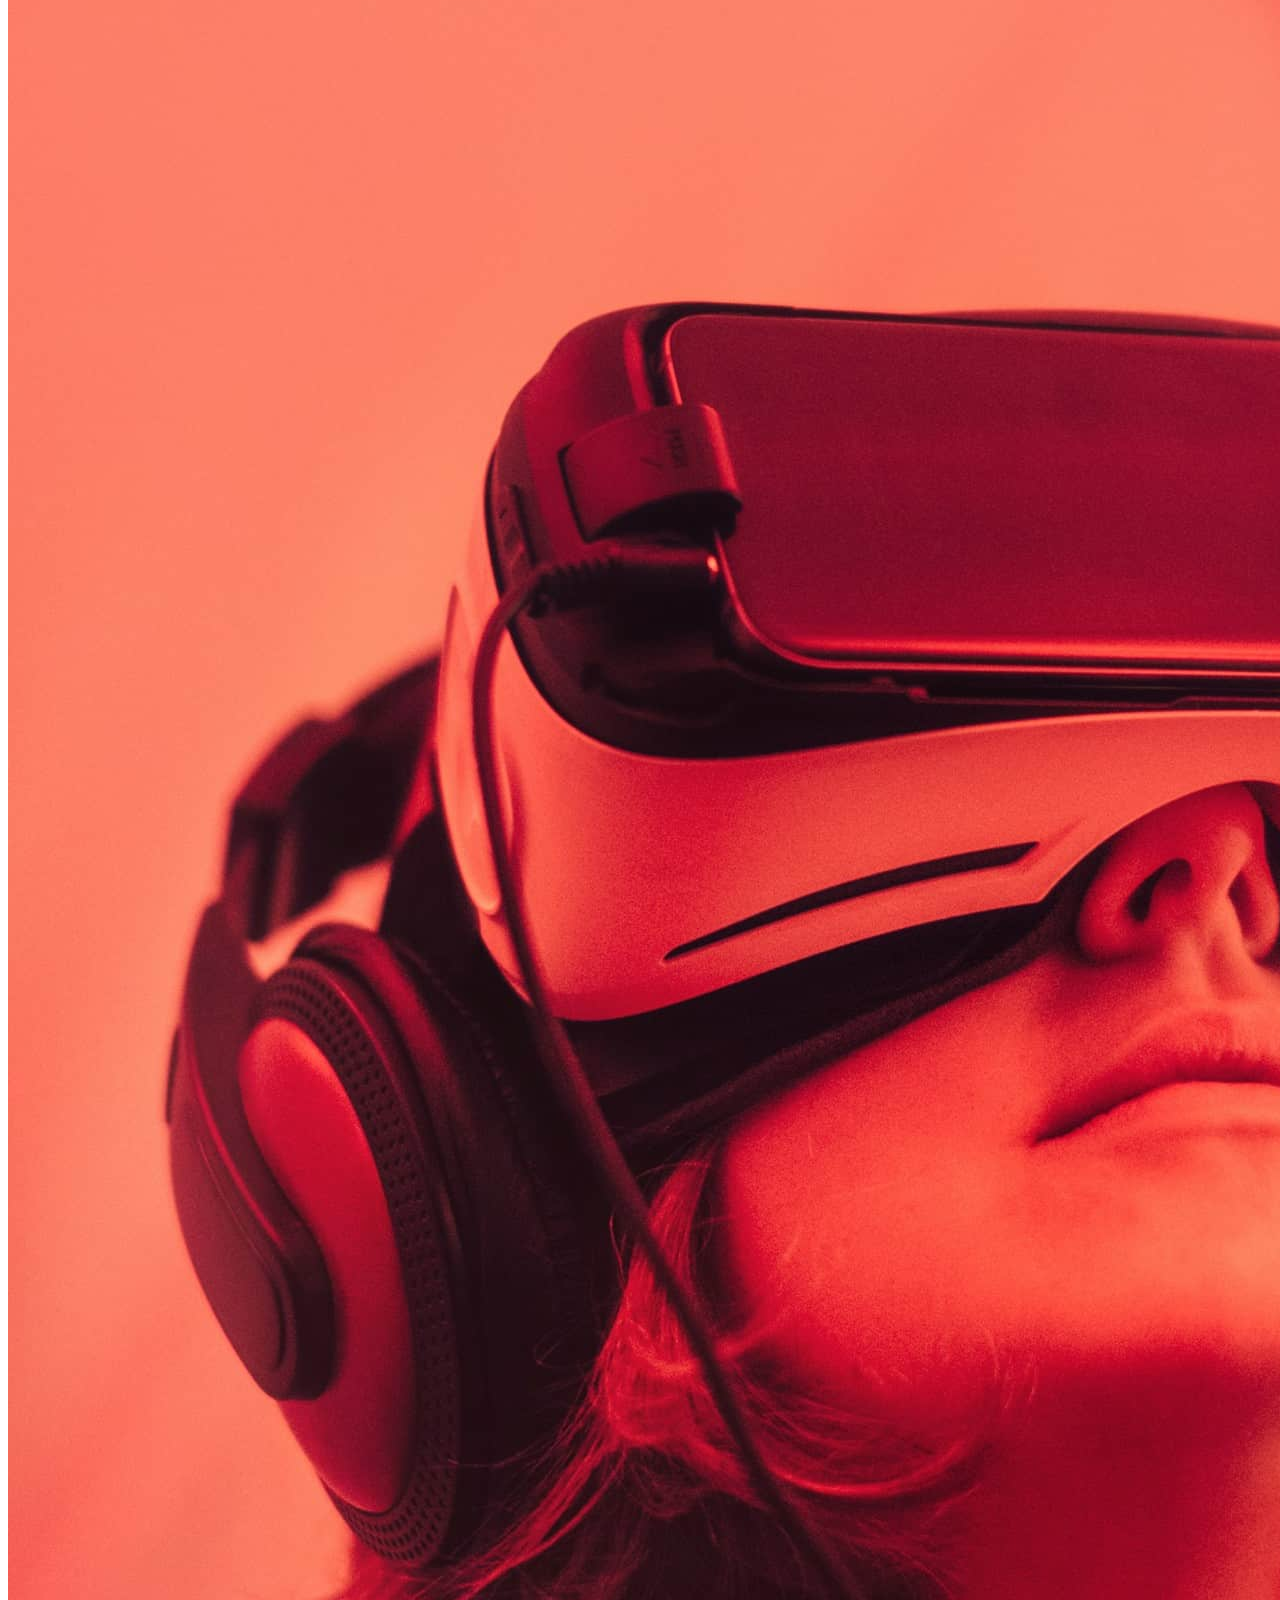
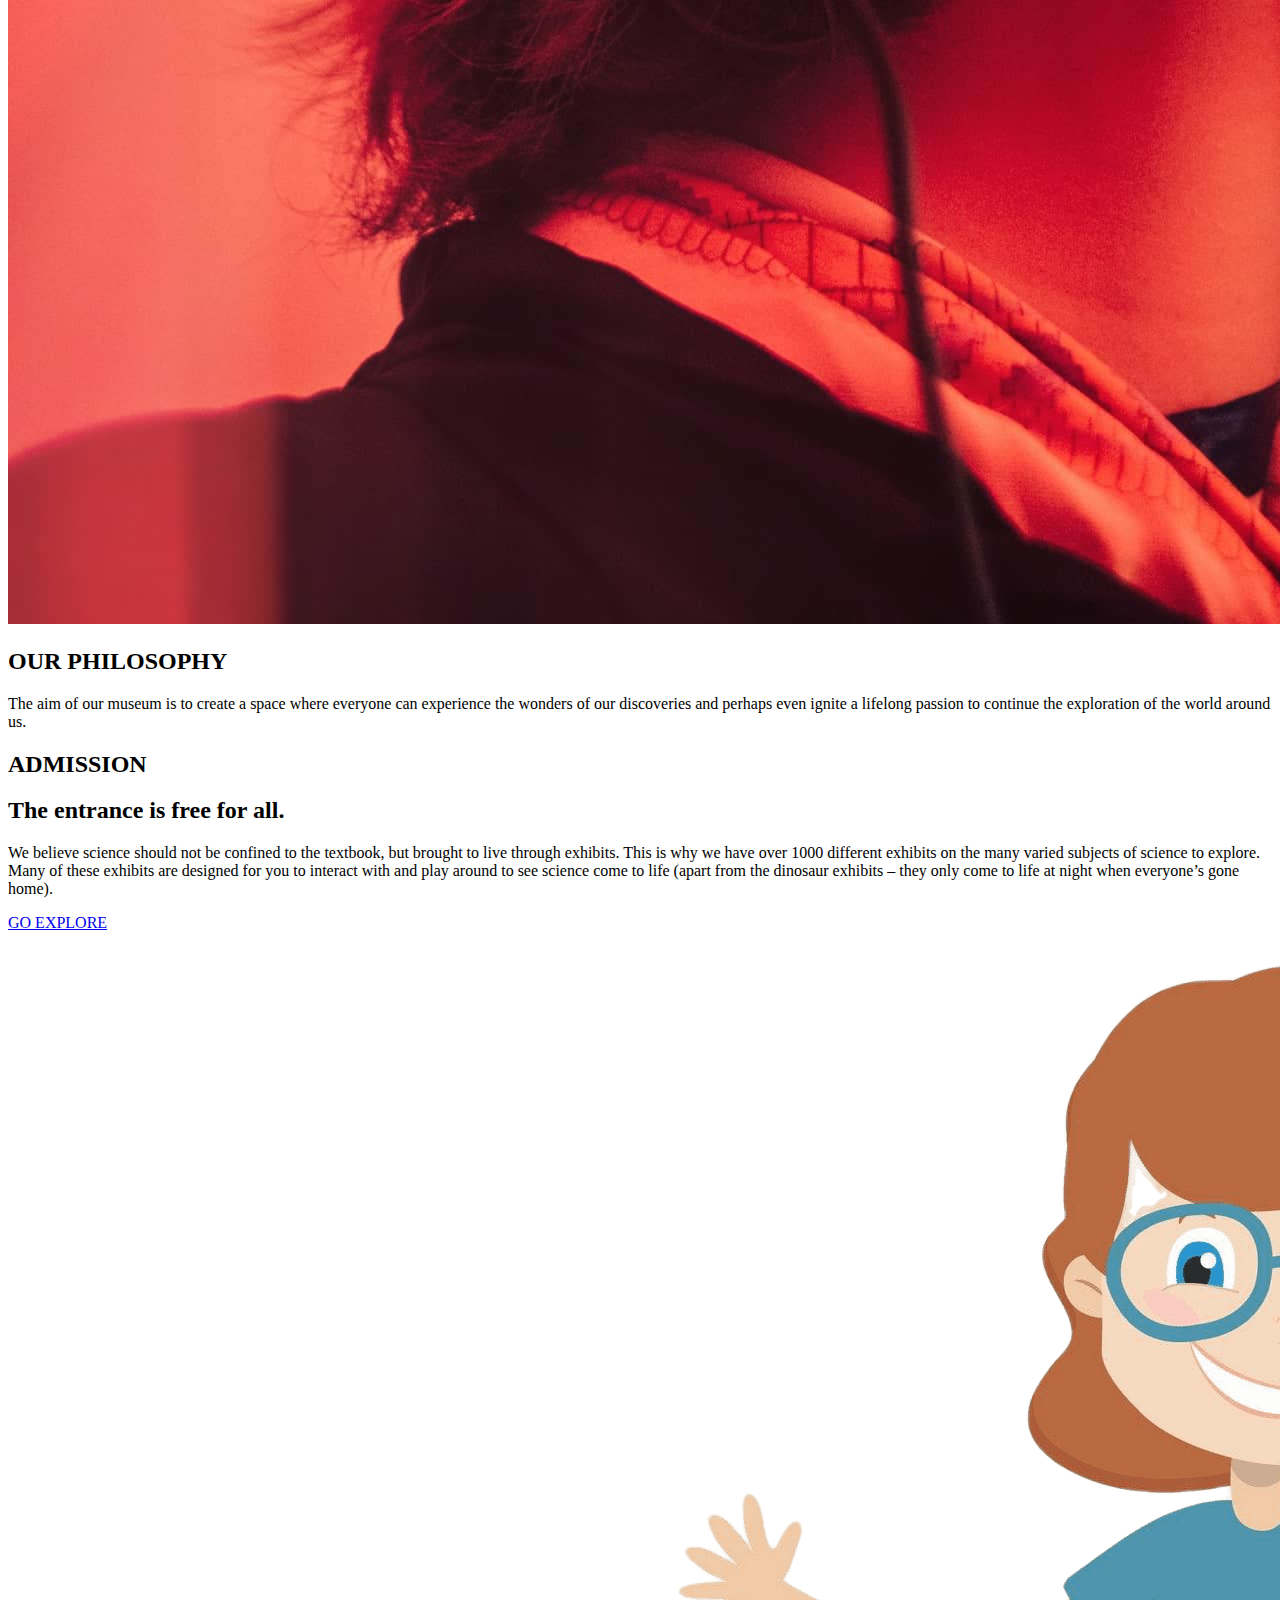
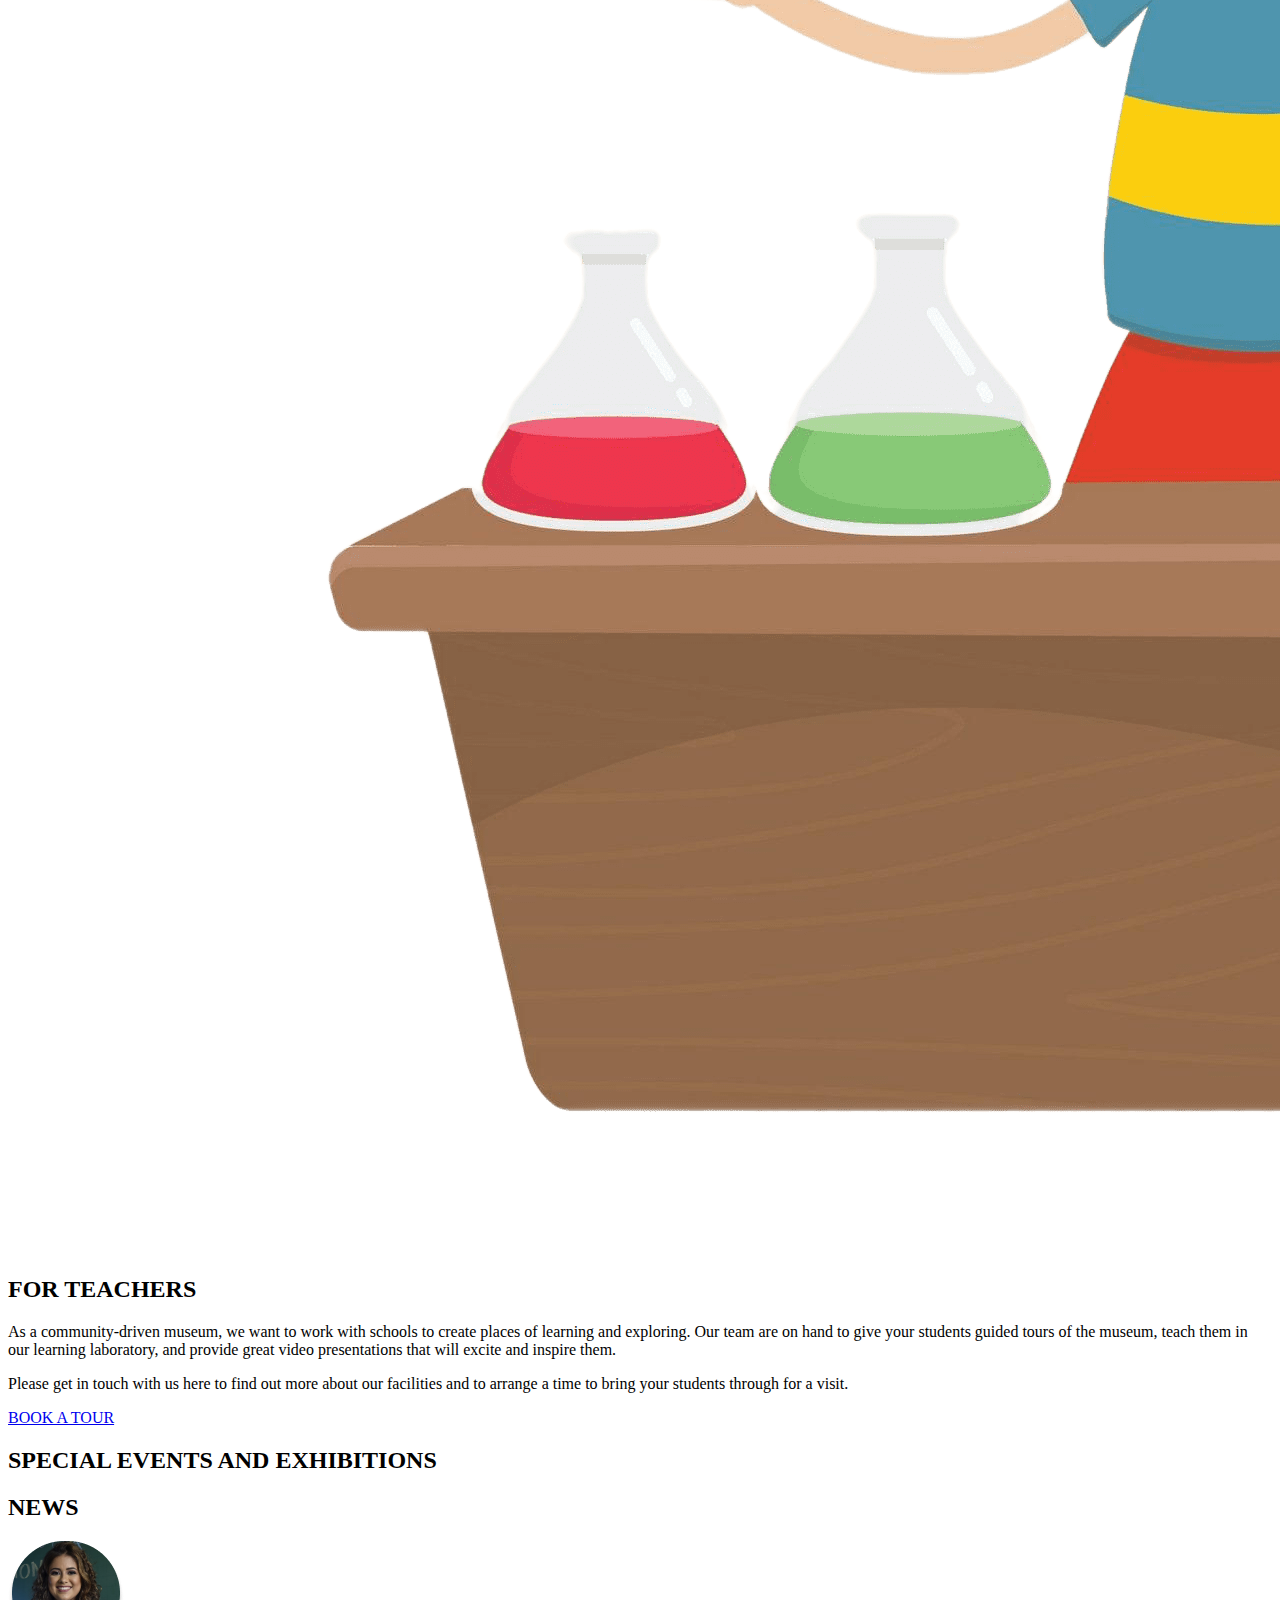
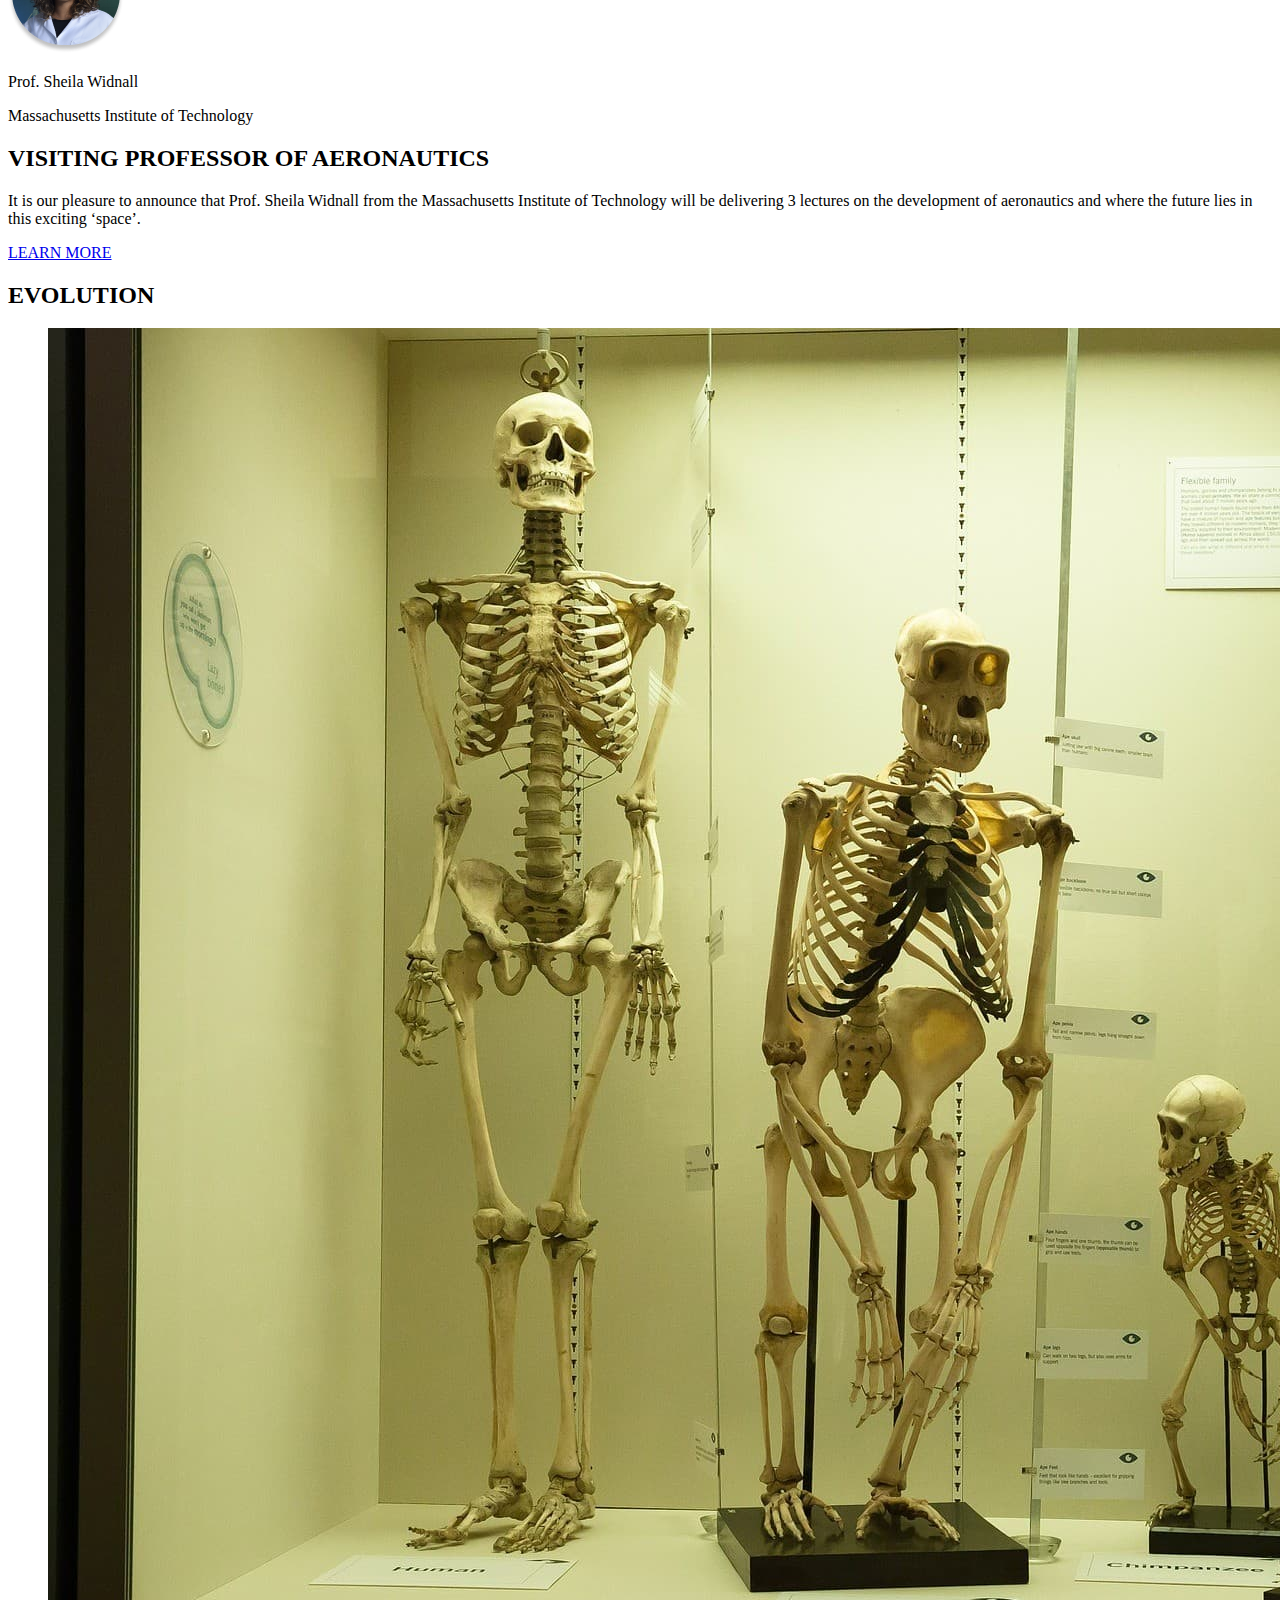
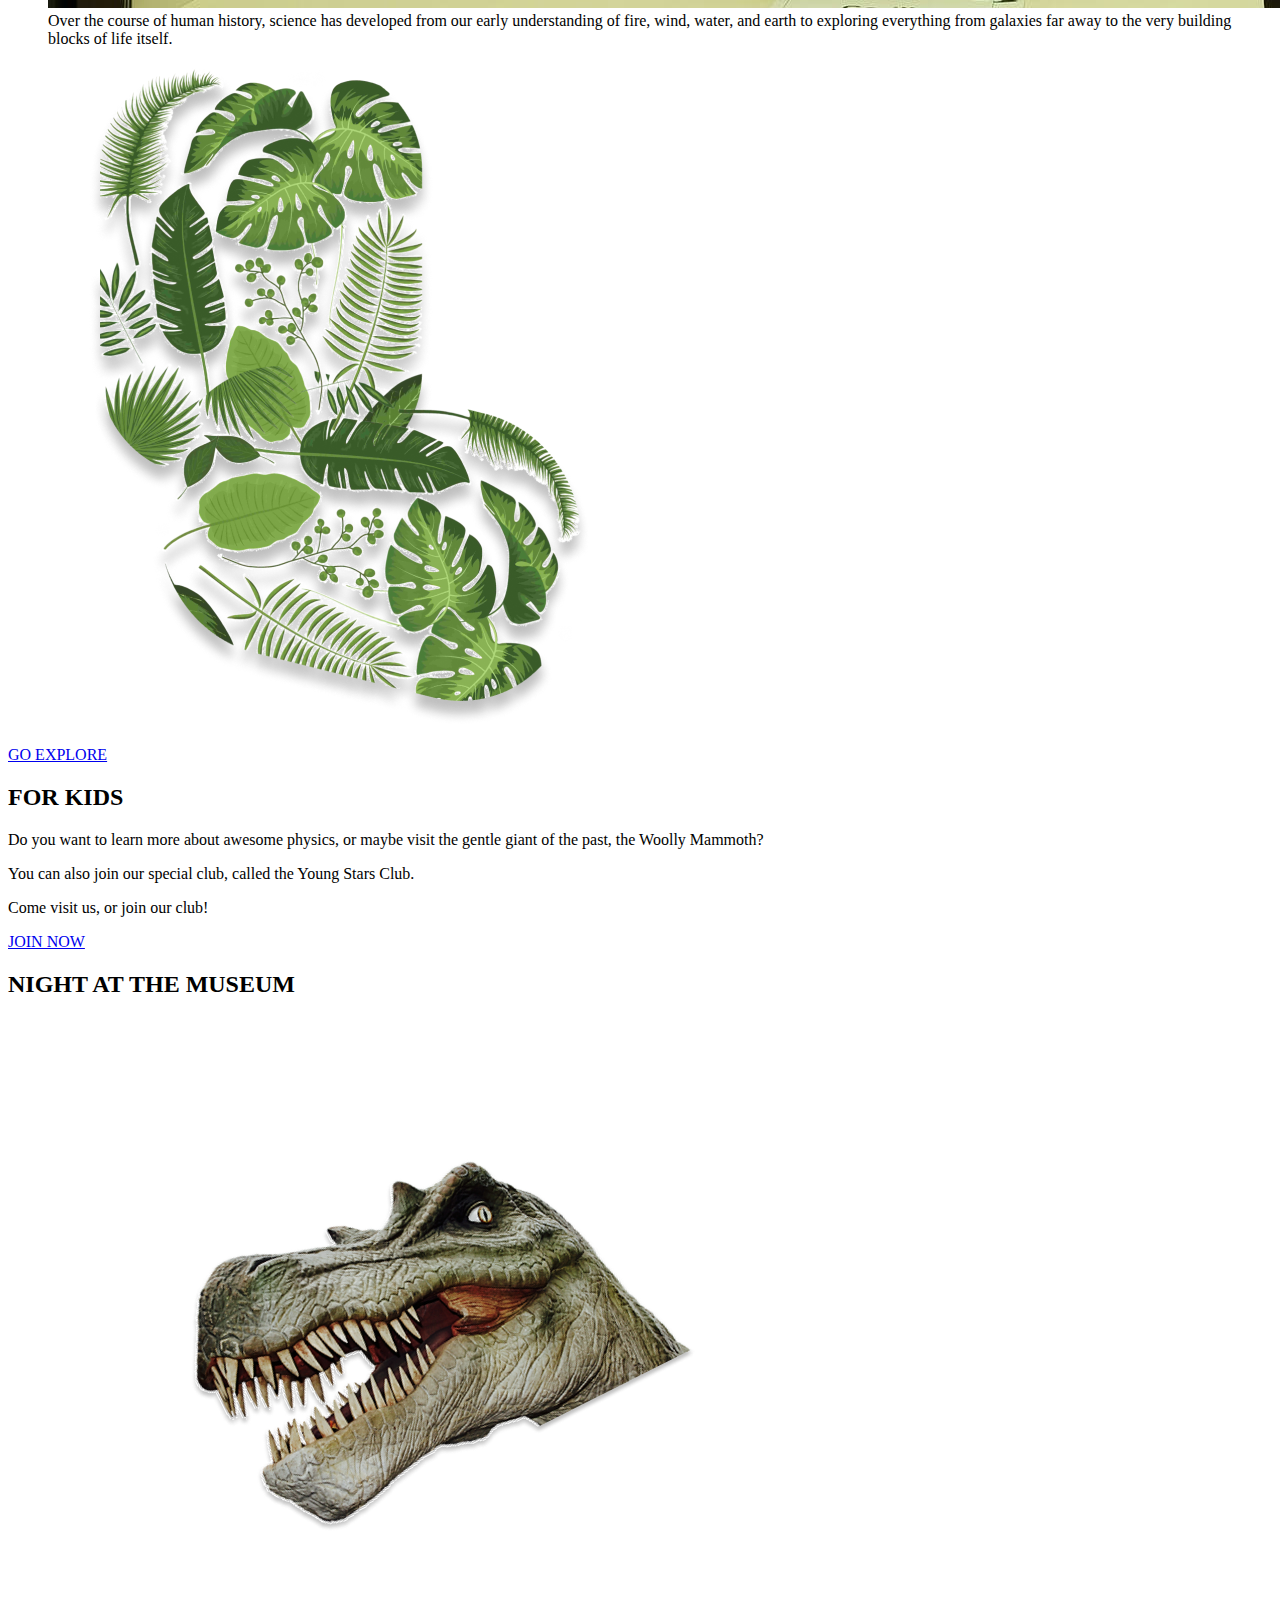
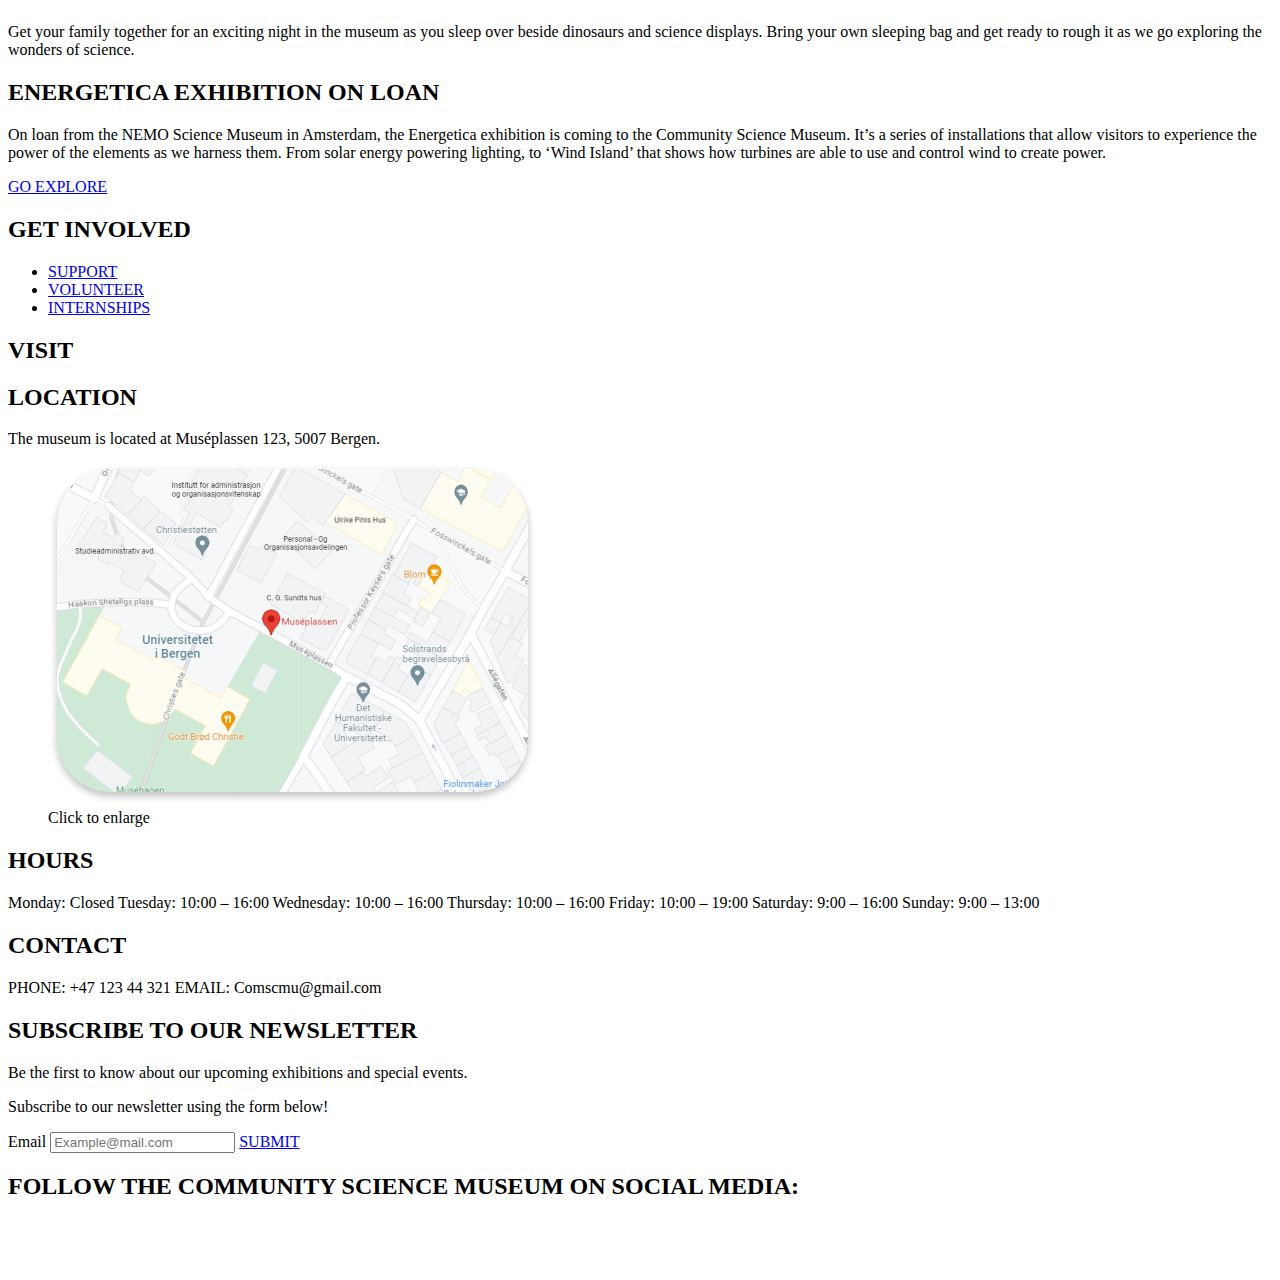
==== commit f19261fd: "changes made in responsiveness, for the header and footer and in the exhibition.css and html" ====
--- a/Index.HTML
+++ b/Index.HTML
@@ -23,7 +23,7 @@
       <a href="index.HTML"
         ><img
           class="logo"
-          src="IMAGES/DESKTOP LOGO.png"
+          src="IMAGES/DESKTOP-LOGO.png"
           alt="A logo for The Community Science Museum. The logo itself consist of a drawing of an atom."
         />
       </a>
@@ -33,7 +33,7 @@
       <label for="menu-checkbox">
         <img
           class="hamburger-menu"
-          src="IMAGES/Hamburger menu.png"
+          src="IMAGES/Hamburger-menu.png"
           alt="A menu for navigating the site"
       /></label>
       <nav class="nav-flex burger">
@@ -88,14 +88,14 @@
       </section>
       <section class="homegrid">
         <article class="home-1">
-          <h2>OUR PHILOSOPHY</h2>
           <div class="article1">
             <img
               class="VRboy"
               src="/IMAGES/samuel-zeller-158996-min.jpg"
               alt="A boy wearing a VR headset"
             />
-            <p>
+            <h2 class="black-text">OUR PHILOSOPHY</h2>
+            <p class="black-text">
               The aim of our museum is to create a space where everyone can
               experience the wonders of our discoveries and perhaps even ignite
               a lifelong passion to continue the exploration of the world around
@@ -120,7 +120,6 @@
           </div>
         </article>
         <article class="home-2">
-          <h2>FOR TEACHERS</h2>
           <div>
             <img
               class="teacher"
@@ -128,7 +127,9 @@
               alt="A cartoonish picture of a school-teacher"
             />
           </div>
+
           <div class="article3">
+            <h2>FOR TEACHERS</h2>
             <p>
               As a community-driven museum, we want to work with schools to
               create places of learning and exploring. Our team are on hand to
@@ -145,8 +146,8 @@
           </div>
         </article>
         <article class="home-3">
-          <h2>SPECIAL EVENTS AND EXHIBITIONS</h2>
           <section class="article4">
+            <h2>SPECIAL EVENTS AND EXHIBITIONS</h2>
             <h2>NEWS</h2>
             <img
               class="prof"
@@ -167,14 +168,14 @@
           </section>
         </article>
         <div class="home-4 evotext">
-          <h2>EVOLUTION</h2>
+          <h2 class="black-text">EVOLUTION</h2>
           <figure>
             <img
               class="evo-img"
               src="IMAGES/skeleton-414543_1920-min.jpg"
-              alt="Four skeletons, belonging to early humanoids and a modern human, standing inside a museum-display"
-            />
-            <figcaption class="evo-text">
+              alt="Four skeletons, belonging to early hominids and a modern human, standing inside a museum-display"
+            />
+            <figcaption class="evo-text black-text">
               Over the course of human history, science has developed from our
               early understanding of fire, wind, water, and earth to exploring
               everything from galaxies far away to the very building blocks of
@@ -249,11 +250,12 @@
         <h2>LOCATION</h2>
         <p>The museum is located at Muséplassen 123, 5007 Bergen.</p>
       </div>
-      <figure class="map grid3">
+      <figure class="grid3">
         <a href="/HTML/Practicalinfo.html"
           ><img
             src="/IMAGES/MAP.png"
             alt="A map of Bergen city, a red marker points out Muséplassen, the location of the museum."
+            class="map"
         /></a>
         <figcaption>Click to enlarge</figcaption>
       </figure>
@@ -277,8 +279,8 @@
         </p>
         <p>Subscribe to our newsletter using the form below!</p>
         <form action="HTML/Success.html" method="get">
-          <label for="mail">Email</label>
-          <input type="email" placeholder="Example@mail.com" />
+          <label for="mail1">Email</label>
+          <input type="email" id="mail1" placeholder="Example@mail.com" />
 
           <a href="HTML/Success.html" class="button">SUBMIT</a>
         </form>
